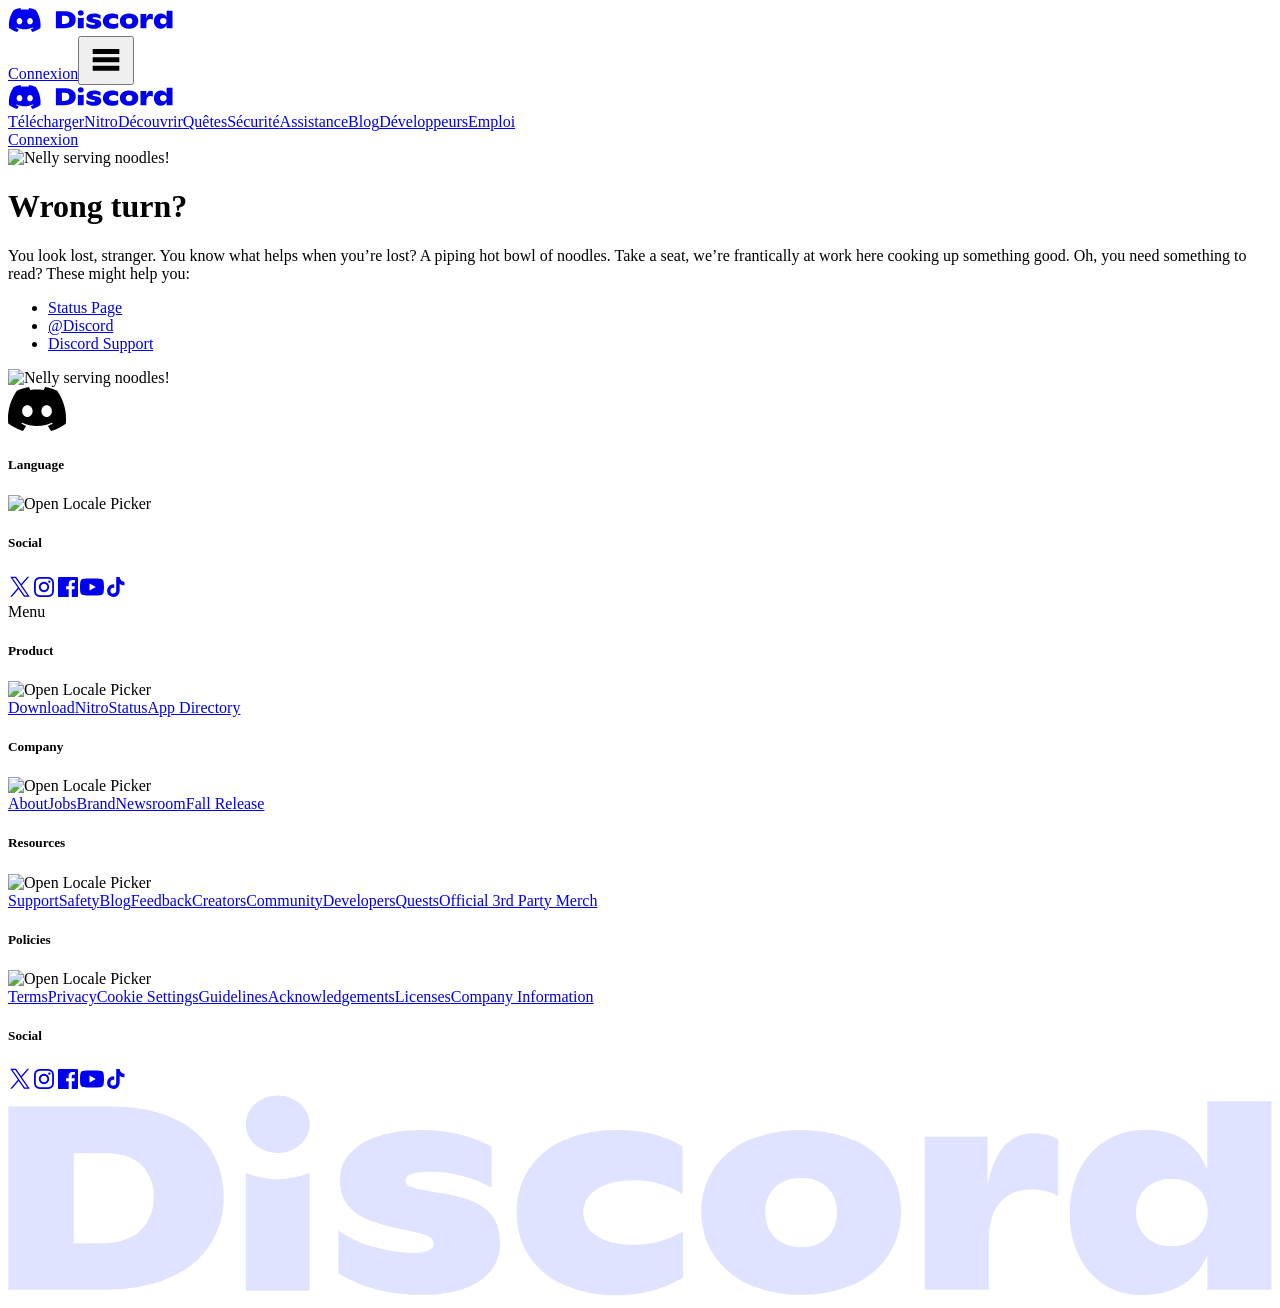
==== a.html @ e28239a9 "Add files via upload" ====
<!DOCTYPE html><html lang="fr">

<!-- Mirrored from discord.com/404 by HTTrack Website Copier/3.x [XR&CO'2014], Wed, 08 Apr 2026 11:51:25 GMT -->
<head>
  <meta charset="utf-8" />
  <meta name="google-site-verification" content="nubQ83kz2YYRrleJaYf_CYbvDZ6lXVl-NL_MWX1Uj9Y" />
  <meta name="msvalidate.01" content="330DC90484A4B7B61B36AD65E89B47AE" />
  <meta name="viewport" content="width=device-width, initial-scale=1.0" />
  <meta property="og:type" content="website" /><meta property="og:url" content="404.html" />
  <!-- section:seometa -->
  <!-- endsection -->
  <meta property="og:site_name" content="Discord" />
  <meta property="og:keywords" content="Discord,Game voice chat,Free voice chat,Free voice chat app for mobile,Free voice server,
    Voice chat software,Voice chat,Online voice chat,Gaming voice chat,Voice chat for gamers" /><meta property="twitter:card" content="summary_large_image" />
<meta property="twitter:site" content="@discord" />
<meta property="twitter:site:id" content="@discord" />
<meta property="twitter:creator" content="@discord" />
<meta property="twitter:creator:id" content="@discord" />
  <!-- section:ogImages --><meta property="twitter:image" content="../cdn.discordapp.com/assets/og_img_discord_home.png" />
<meta property="og:image" content="../cdn.discordapp.com/assets/og_img_discord_home.png" />
  <!-- endsection --><meta property="og:locale" content="fr" />  <meta property="fb:admins" content="1216345021" /><link rel="stylesheet" href="assets/532.6df21ee866bb465ccc3e.css"><link rel="icon" href="assets/847541504914fd33810e70a0ea73177e.ico" />  <!-- section:title --><title data-react-helmet="true">Page Not Found | Discord</title>  <!-- endsection --><meta data-react-helmet="true" charset="utf-8"/><meta data-react-helmet="true" property="og:title" content="Page Not Found | Discord"/><script nonce="MTc3LDI0LDIwMCw4Miw3OCwyNDUsMTkyLDI4">  </script>
  <!-- section:dataLayer -->
  <script src="assets/oneTrust/v7/consent/04da1d72-0626-4fff-b3c6-150c719cc115/OtAutoBlock.js" type="text/javascript" charset="UTF-8"
    data-domain-script="04da1d72-0626-4fff-b3c6-150c719cc115"></script>
  <script src="assets/oneTrust/v7/scripttemplates/otSDKStub.js" type="text/javascript" charset="UTF-8"
    data-domain-script="04da1d72-0626-4fff-b3c6-150c719cc115"></script><script nonce="MTc3LDI0LDIwMCw4Miw3OCwyNDUsMTkyLDI4">    window.dataLayer = window.dataLayer || [];
    window.dataLayer.push({ 'allCookiesOK': false });
  </script>
  <!-- endsection -->
  <!-- section:gtm --><script nonce="MTc3LDI0LDIwMCw4Miw3OCwyNDUsMTkyLDI4">    (function (w, d, s, l, i) {
      w[l] = w[l] || []; w[l].push({
        'gtm.start':
          new Date().getTime(), event: 'gtm.js'
      }); var f = d.getElementsByTagName(s)[0],
        j = d.createElement(s), dl = l != 'dataLayer' ? '&l=' + l : ''; j.async = true; j.src =
          '../www.googletagmanager.com/gtm5445.html?id=' + i + dl + '&gtm_auth=GI0g9O-54_SitcgmxQKxlA&gtm_preview=env-2&gtm_cookies_win=x'; f.parentNode.insertBefore(j, f);
    })(window, document, 'script', 'dataLayer', 'GTM-N7BVC2W');
  </script>
  <!-- endsection -->
</head>

<body>
  <!-- section:gtmNoScript-->
  <noscript>
    <iframe
      src="https://www.googletagmanager.com/ns.html?id=GTM-N7BVC2W&amp;gtm_auth=GI0g9O-54_SitcgmxQKxlA&amp;gtm_preview=env-2&amp;gtm_cookies_win=x"
      height="0" width="0" style="display:none;visibility:hidden" sandbox></iframe>
  </noscript>
  <!-- endsection -->
  <div id="app-mount"><link rel="preload" as="image" href="assets/5cb4337fbb45898bd5dce9a7a1a5a6c1.svg"/><link rel="preload" as="image" href="assets/779a770c34fcb823a598a7277301adaf.svg"/><div style="height:100%;overflow-x:hidden"><div class=""><div class="grid-3d2PVT outerContainer-9x6ZF4"><div class="row-31oovZ header-V8Sgnz colorSchemeNotQuiteBlack-2Ivnej"><header class="wrapper-2bm6Le wrapperMobile-3Mokhq"><nav class="nav-3_Sybl"><a class="link-1naFFL logoLink-BIT_7-" href="index.html" aria-label="Home"><svg width="165" height="24" viewBox="0 0 165 24" class="logo-3oeRIY"><g fill="currentColor"><path xmlns="http://www.w3.org/2000/svg" d="M21.2114 0C20.902 0.549329 20.6241 1.1176 20.3716 1.6985C17.9722 1.3386 15.5286 1.3386 13.123 1.6985C12.8767 1.1176 12.5926 0.549329 12.2832 0C10.029 0.385162 7.83172 1.06077 5.74805 2.01421C1.61862 8.1326 0.501015 14.0931 1.05666 19.9716C3.47497 21.7585 6.18373 23.1223 9.06929 23.9937C9.71964 23.1223 10.2942 22.1942 10.7867 21.2281C9.85224 20.8808 8.94932 20.4451 8.08428 19.94C8.31159 19.7758 8.53259 19.6054 8.74727 19.4412C13.8175 21.8279 19.6896 21.8279 24.7662 19.4412C24.9809 19.618 25.2019 19.7885 25.4292 19.94C24.5642 20.4515 23.6612 20.8808 22.7204 21.2344C23.2129 22.2005 23.7875 23.1287 24.4379 24C27.3234 23.1287 30.0322 21.7711 32.4505 19.9842C33.1072 13.165 31.3266 7.25493 27.7465 2.02052C25.6691 1.06709 23.4718 0.391476 21.2177 0.0126283L21.2114 0ZM11.4939 16.3536C9.93432 16.3536 8.63993 14.9392 8.63993 13.1902C8.63993 11.4412 9.88381 10.0205 11.4876 10.0205C13.0914 10.0205 14.3668 11.4475 14.3416 13.1902C14.3163 14.9329 13.0851 16.3536 11.4939 16.3536ZM22.0133 16.3536C20.4473 16.3536 19.1656 14.9392 19.1656 13.1902C19.1656 11.4412 20.4095 10.0205 22.0133 10.0205C23.617 10.0205 24.8862 11.4475 24.8609 13.1902C24.8357 14.9329 23.6044 16.3536 22.0133 16.3536ZM63.0695 4.382C61.4973 3.67482 59.5778 3.32123 57.3047 3.32123H47.884V20.2368H56.6291C59.0916 20.2368 61.1563 19.8579 62.8232 19.1002C64.3449 18.4688 65.6393 17.3954 66.5486 16.0189C67.3631 14.7182 67.7861 13.2092 67.7672 11.6748C67.7924 10.1468 67.3884 8.64404 66.5928 7.33702C65.7467 6.01736 64.5154 4.98185 63.0695 4.37569V4.382ZM60.064 14.7877C59.2431 15.5517 58.0687 15.9369 56.5344 15.9369H53.9266V7.62747H56.8753C58.3528 7.62747 59.4641 8 60.2029 8.72612C60.9543 9.50908 61.352 10.5698 61.3015 11.6622C61.3584 12.8366 60.9101 13.9732 60.0703 14.794L60.064 14.7877ZM92.1208 12.9187C92.8911 13.6069 93.2763 14.6172 93.2826 15.9495C93.3078 17.3702 92.5754 18.7024 91.3568 19.4412C90.0876 20.2936 88.2692 20.723 85.9077 20.7167C84.5501 20.7167 83.1989 20.5462 81.8856 20.2115C80.6417 19.9021 79.4546 19.4033 78.356 18.7403V14.7309C79.3157 15.4254 80.3891 15.9369 81.532 16.2399C82.7822 16.6188 84.0829 16.8208 85.3899 16.8272C85.8382 16.8524 86.2928 16.7703 86.7096 16.5998C87.0063 16.4483 87.1516 16.2526 87.1516 16.0568C87.1579 15.8295 87.0695 15.6148 86.9116 15.4507C86.6338 15.2423 86.3118 15.0971 85.9708 15.0403L83.0726 14.3899C81.412 14.0047 80.2313 13.468 79.5367 12.7861C78.8296 12.0726 78.4507 11.0939 78.5012 10.09C78.4886 9.19337 78.8169 8.32202 79.4168 7.65272C80.1303 6.89503 81.0332 6.3457 82.0245 6.04893C83.3063 5.64483 84.6449 5.45541 85.9898 5.48066C87.2463 5.46804 88.4965 5.61326 89.7088 5.91634C90.6938 6.14996 91.6346 6.52249 92.5123 7.02762V10.8224C91.6914 10.3489 90.8075 9.98264 89.8919 9.74901C88.8943 9.48382 87.8651 9.34491 86.8359 9.34491C85.3205 9.34491 84.5628 9.60379 84.5628 10.1152C84.5628 10.3489 84.6954 10.5635 84.91 10.6582C85.3268 10.835 85.7561 10.9613 86.1981 11.0308L88.6164 11.4665C90.1824 11.7443 91.3568 12.2242 92.1271 12.9187H92.1208ZM108.159 15.7095C108.866 15.5075 109.541 15.217 110.173 14.8508V19.1318C108.304 20.2178 106.17 20.7735 104.01 20.7293C102.28 20.7735 100.556 20.4262 98.9842 19.7064C97.6898 19.1129 96.6038 18.1531 95.8524 16.9471C95.1516 15.7601 94.7917 14.4088 94.8169 13.0324C94.798 11.6559 95.1768 10.3047 95.9029 9.14286C96.6796 7.9558 97.7909 7.02131 99.0916 6.45304C100.676 5.7648 102.388 5.43015 104.118 5.47435C106.536 5.47435 108.538 5.97948 110.135 6.99605V11.4223C109.529 11.0118 108.866 10.6961 108.165 10.4815C107.382 10.2352 106.568 10.1152 105.747 10.1215C104.25 10.1215 103.076 10.3931 102.23 10.9424C101.043 11.6054 100.613 13.1081 101.276 14.3015C101.491 14.6867 101.813 15.0087 102.192 15.236C103.013 15.7916 104.206 16.0695 105.766 16.0695C106.574 16.0695 107.376 15.9558 108.146 15.7222L108.159 15.7095ZM126.047 6.44672C122.871 5.15864 119.316 5.15864 116.14 6.44672C114.845 7.015 113.747 7.94317 112.964 9.1176C112.225 10.2794 111.84 11.6243 111.865 13.0008C111.846 14.3899 112.231 15.7601 112.964 16.9408C113.74 18.1468 114.852 19.1066 116.159 19.7001C119.316 21.045 122.883 21.045 126.04 19.6938C127.341 19.1002 128.446 18.1405 129.216 16.9345C129.942 15.7474 130.321 14.3836 130.302 12.9945C130.328 11.618 129.949 10.2668 129.216 9.10497C128.44 7.93686 127.341 7.00868 126.053 6.44672H126.047ZM123.496 15.4128C122.845 16.0253 121.974 16.3473 121.077 16.2904C120.187 16.3346 119.316 16.0189 118.659 15.4128C118.059 14.7877 117.737 13.9479 117.781 13.0766C117.737 12.2178 118.059 11.3844 118.659 10.7719C119.316 10.1721 120.187 9.86898 121.077 9.91318C121.968 9.86267 122.839 10.1721 123.496 10.7719C124.102 11.3844 124.424 12.2178 124.38 13.0766C124.418 13.9416 124.102 14.7877 123.496 15.4128ZM142.621 5.77743C143.392 5.75848 144.156 5.95422 144.818 6.35833V11.5864C144.099 11.1571 143.265 10.9487 142.425 10.9803C141.137 10.9803 140.146 11.3717 139.451 12.1547C138.763 12.9376 138.416 14.15 138.416 15.7916V20.2368H132.493V6.09945H138.29V10.5888C138.612 8.94712 139.129 7.73481 139.849 6.95186C140.556 6.17522 141.56 5.74586 142.609 5.77743H142.621ZM158.571 2.83504V9.13654C157.605 6.68666 155.71 5.46172 152.894 5.46172C151.606 5.44278 150.337 5.78374 149.232 6.45304C148.159 7.12234 147.294 8.07577 146.744 9.21231C146.144 10.4562 145.848 11.82 145.892 13.1965C145.867 14.5288 146.144 15.8421 146.7 17.0545C147.205 18.1468 148.013 19.0813 149.024 19.738C150.072 20.4009 151.29 20.7419 152.528 20.7167C153.848 20.7545 155.148 20.4325 156.291 19.7758C157.327 19.1381 158.129 18.1847 158.577 17.0545V20.2305H164.5V2.83504H158.577H158.571ZM157.699 15.3307C157.043 15.9369 156.171 16.2463 155.281 16.1957C154.41 16.2399 153.557 15.9242 152.913 15.3307C152.307 14.7435 151.979 13.9227 152.01 13.0766C151.979 12.2368 152.301 11.4286 152.907 10.8414C154.302 9.70481 156.304 9.70481 157.699 10.8414C158.305 11.4096 158.634 12.2115 158.609 13.045C158.64 13.8974 158.312 14.7309 157.699 15.3307ZM75.7104 4.95659C75.7104 6.42147 74.3907 7.60852 72.7617 7.60852C71.1326 7.60852 69.813 6.42147 69.813 4.95659C69.813 3.49171 71.1326 2.30466 72.7617 2.30466C74.3907 2.30466 75.7104 3.49171 75.7104 4.95659ZM75.7104 9.43331V20.3125H69.8067V9.43331C71.6946 10.2289 73.8224 10.2289 75.7104 9.43331Z"></path></g></svg></a><div class="mobileButtonContainer-JUZBON"><a class="button-ZGMevK buttonBrand-24ECS3 buttonLarge-3z9xOS gtm-click-class-login-button button-1I7cbj mobileAppButton-J8RITc" href="login.html">Connexion</a><button class="menuIcon-1qu1dr" aria-hidden="false"><svg width="40" height="40" viewBox="0 0 40 40"><path fill="currentColor" fill-rule="evenodd" clip-rule="evenodd" d="M33.3327 10H6.66602V15H33.3327V10ZM6.66602 18.3317H33.3327V23.3317H6.66602V18.3317ZM6.66602 26.665H33.3327V31.665H6.66602V26.665Z"></path></svg></button></div></nav></header><header class="wrapper-2bm6Le wrapperDesktop-Xf3mSB"><nav class="nav-3_Sybl"><a class="link-1naFFL logoLink-BIT_7-" href="index.html" aria-label="Home"><svg width="165" height="24" viewBox="0 0 165 24" class="logo-3oeRIY"><g fill="currentColor"><path xmlns="http://www.w3.org/2000/svg" d="M21.2114 0C20.902 0.549329 20.6241 1.1176 20.3716 1.6985C17.9722 1.3386 15.5286 1.3386 13.123 1.6985C12.8767 1.1176 12.5926 0.549329 12.2832 0C10.029 0.385162 7.83172 1.06077 5.74805 2.01421C1.61862 8.1326 0.501015 14.0931 1.05666 19.9716C3.47497 21.7585 6.18373 23.1223 9.06929 23.9937C9.71964 23.1223 10.2942 22.1942 10.7867 21.2281C9.85224 20.8808 8.94932 20.4451 8.08428 19.94C8.31159 19.7758 8.53259 19.6054 8.74727 19.4412C13.8175 21.8279 19.6896 21.8279 24.7662 19.4412C24.9809 19.618 25.2019 19.7885 25.4292 19.94C24.5642 20.4515 23.6612 20.8808 22.7204 21.2344C23.2129 22.2005 23.7875 23.1287 24.4379 24C27.3234 23.1287 30.0322 21.7711 32.4505 19.9842C33.1072 13.165 31.3266 7.25493 27.7465 2.02052C25.6691 1.06709 23.4718 0.391476 21.2177 0.0126283L21.2114 0ZM11.4939 16.3536C9.93432 16.3536 8.63993 14.9392 8.63993 13.1902C8.63993 11.4412 9.88381 10.0205 11.4876 10.0205C13.0914 10.0205 14.3668 11.4475 14.3416 13.1902C14.3163 14.9329 13.0851 16.3536 11.4939 16.3536ZM22.0133 16.3536C20.4473 16.3536 19.1656 14.9392 19.1656 13.1902C19.1656 11.4412 20.4095 10.0205 22.0133 10.0205C23.617 10.0205 24.8862 11.4475 24.8609 13.1902C24.8357 14.9329 23.6044 16.3536 22.0133 16.3536ZM63.0695 4.382C61.4973 3.67482 59.5778 3.32123 57.3047 3.32123H47.884V20.2368H56.6291C59.0916 20.2368 61.1563 19.8579 62.8232 19.1002C64.3449 18.4688 65.6393 17.3954 66.5486 16.0189C67.3631 14.7182 67.7861 13.2092 67.7672 11.6748C67.7924 10.1468 67.3884 8.64404 66.5928 7.33702C65.7467 6.01736 64.5154 4.98185 63.0695 4.37569V4.382ZM60.064 14.7877C59.2431 15.5517 58.0687 15.9369 56.5344 15.9369H53.9266V7.62747H56.8753C58.3528 7.62747 59.4641 8 60.2029 8.72612C60.9543 9.50908 61.352 10.5698 61.3015 11.6622C61.3584 12.8366 60.9101 13.9732 60.0703 14.794L60.064 14.7877ZM92.1208 12.9187C92.8911 13.6069 93.2763 14.6172 93.2826 15.9495C93.3078 17.3702 92.5754 18.7024 91.3568 19.4412C90.0876 20.2936 88.2692 20.723 85.9077 20.7167C84.5501 20.7167 83.1989 20.5462 81.8856 20.2115C80.6417 19.9021 79.4546 19.4033 78.356 18.7403V14.7309C79.3157 15.4254 80.3891 15.9369 81.532 16.2399C82.7822 16.6188 84.0829 16.8208 85.3899 16.8272C85.8382 16.8524 86.2928 16.7703 86.7096 16.5998C87.0063 16.4483 87.1516 16.2526 87.1516 16.0568C87.1579 15.8295 87.0695 15.6148 86.9116 15.4507C86.6338 15.2423 86.3118 15.0971 85.9708 15.0403L83.0726 14.3899C81.412 14.0047 80.2313 13.468 79.5367 12.7861C78.8296 12.0726 78.4507 11.0939 78.5012 10.09C78.4886 9.19337 78.8169 8.32202 79.4168 7.65272C80.1303 6.89503 81.0332 6.3457 82.0245 6.04893C83.3063 5.64483 84.6449 5.45541 85.9898 5.48066C87.2463 5.46804 88.4965 5.61326 89.7088 5.91634C90.6938 6.14996 91.6346 6.52249 92.5123 7.02762V10.8224C91.6914 10.3489 90.8075 9.98264 89.8919 9.74901C88.8943 9.48382 87.8651 9.34491 86.8359 9.34491C85.3205 9.34491 84.5628 9.60379 84.5628 10.1152C84.5628 10.3489 84.6954 10.5635 84.91 10.6582C85.3268 10.835 85.7561 10.9613 86.1981 11.0308L88.6164 11.4665C90.1824 11.7443 91.3568 12.2242 92.1271 12.9187H92.1208ZM108.159 15.7095C108.866 15.5075 109.541 15.217 110.173 14.8508V19.1318C108.304 20.2178 106.17 20.7735 104.01 20.7293C102.28 20.7735 100.556 20.4262 98.9842 19.7064C97.6898 19.1129 96.6038 18.1531 95.8524 16.9471C95.1516 15.7601 94.7917 14.4088 94.8169 13.0324C94.798 11.6559 95.1768 10.3047 95.9029 9.14286C96.6796 7.9558 97.7909 7.02131 99.0916 6.45304C100.676 5.7648 102.388 5.43015 104.118 5.47435C106.536 5.47435 108.538 5.97948 110.135 6.99605V11.4223C109.529 11.0118 108.866 10.6961 108.165 10.4815C107.382 10.2352 106.568 10.1152 105.747 10.1215C104.25 10.1215 103.076 10.3931 102.23 10.9424C101.043 11.6054 100.613 13.1081 101.276 14.3015C101.491 14.6867 101.813 15.0087 102.192 15.236C103.013 15.7916 104.206 16.0695 105.766 16.0695C106.574 16.0695 107.376 15.9558 108.146 15.7222L108.159 15.7095ZM126.047 6.44672C122.871 5.15864 119.316 5.15864 116.14 6.44672C114.845 7.015 113.747 7.94317 112.964 9.1176C112.225 10.2794 111.84 11.6243 111.865 13.0008C111.846 14.3899 112.231 15.7601 112.964 16.9408C113.74 18.1468 114.852 19.1066 116.159 19.7001C119.316 21.045 122.883 21.045 126.04 19.6938C127.341 19.1002 128.446 18.1405 129.216 16.9345C129.942 15.7474 130.321 14.3836 130.302 12.9945C130.328 11.618 129.949 10.2668 129.216 9.10497C128.44 7.93686 127.341 7.00868 126.053 6.44672H126.047ZM123.496 15.4128C122.845 16.0253 121.974 16.3473 121.077 16.2904C120.187 16.3346 119.316 16.0189 118.659 15.4128C118.059 14.7877 117.737 13.9479 117.781 13.0766C117.737 12.2178 118.059 11.3844 118.659 10.7719C119.316 10.1721 120.187 9.86898 121.077 9.91318C121.968 9.86267 122.839 10.1721 123.496 10.7719C124.102 11.3844 124.424 12.2178 124.38 13.0766C124.418 13.9416 124.102 14.7877 123.496 15.4128ZM142.621 5.77743C143.392 5.75848 144.156 5.95422 144.818 6.35833V11.5864C144.099 11.1571 143.265 10.9487 142.425 10.9803C141.137 10.9803 140.146 11.3717 139.451 12.1547C138.763 12.9376 138.416 14.15 138.416 15.7916V20.2368H132.493V6.09945H138.29V10.5888C138.612 8.94712 139.129 7.73481 139.849 6.95186C140.556 6.17522 141.56 5.74586 142.609 5.77743H142.621ZM158.571 2.83504V9.13654C157.605 6.68666 155.71 5.46172 152.894 5.46172C151.606 5.44278 150.337 5.78374 149.232 6.45304C148.159 7.12234 147.294 8.07577 146.744 9.21231C146.144 10.4562 145.848 11.82 145.892 13.1965C145.867 14.5288 146.144 15.8421 146.7 17.0545C147.205 18.1468 148.013 19.0813 149.024 19.738C150.072 20.4009 151.29 20.7419 152.528 20.7167C153.848 20.7545 155.148 20.4325 156.291 19.7758C157.327 19.1381 158.129 18.1847 158.577 17.0545V20.2305H164.5V2.83504H158.577H158.571ZM157.699 15.3307C157.043 15.9369 156.171 16.2463 155.281 16.1957C154.41 16.2399 153.557 15.9242 152.913 15.3307C152.307 14.7435 151.979 13.9227 152.01 13.0766C151.979 12.2368 152.301 11.4286 152.907 10.8414C154.302 9.70481 156.304 9.70481 157.699 10.8414C158.305 11.4096 158.634 12.2115 158.609 13.045C158.64 13.8974 158.312 14.7309 157.699 15.3307ZM75.7104 4.95659C75.7104 6.42147 74.3907 7.60852 72.7617 7.60852C71.1326 7.60852 69.813 6.42147 69.813 4.95659C69.813 3.49171 71.1326 2.30466 72.7617 2.30466C74.3907 2.30466 75.7104 3.49171 75.7104 4.95659ZM75.7104 9.43331V20.3125H69.8067V9.43331C71.6946 10.2289 73.8224 10.2289 75.7104 9.43331Z"></path></g></svg></a><div class="links-DGfZfm"><a class="link-1naFFL link-2eyudH" href="download.html" data-link-id="download">Télécharger</a><a class="link-1naFFL link-2eyudH" href="nitro.html" data-link-id="nitro">Nitro</a><a class="link-1naFFL link-2eyudH" href="servers.html" data-link-id="discover">Découvrir</a><a class="link-1naFFL link-2eyudH" href="ads/quests.html" data-link-id="quests">Quêtes</a><a class="link-1naFFL link-2eyudH" href="safety.html" data-link-id="safetycenter">Sécurité</a><a class="link-1naFFL link-2eyudH" href="http://support.discord.com/hc/fr" data-link-id="helpandsupport">Assistance</a><a class="link-1naFFL link-2eyudH" href="blog.html" data-link-id="blog">Blog</a><a class="link-1naFFL link-2eyudH" href="developers.html" data-link-id="developers">Développeurs</a><a class="link-1naFFL link-2eyudH" href="careers.html" data-link-id="careers">Emploi</a></div><div class="appButton-2_tWQ1"><a class="button-ZGMevK buttonBrand-24ECS3 buttonLarge-3z9xOS gtm-click-class-login-button button-1I7cbj linkButton-2CMhGi" href="login.html">Connexion</a></div></nav></header></div><div class="row-31oovZ container-20edoT"><div class="body-1di2mw"><img class="nellyNoodles-3yE3vq" alt="Nelly serving noodles!"/><div><h1 class="h1-3dtzWh title-2gJ6Dl">Wrong turn?</h1><div class="text-2H5FnP textLarge-Dd0mXv text-3cyssq">You look lost, stranger. You know what helps when you’re lost? A piping hot bowl of noodles. Take a seat, we’re frantically at work here cooking up something good. Oh, you need something to read? These might help you: </div><ul class="linksSection-FvrBKN"><li><a class="links-1FrP1Y" href="https://discordstatus.com/">Status Page</a></li><li><a class="links-1FrP1Y" href="https://twitter.com/discord">@Discord</a></li><li><a class="links-1FrP1Y" href="http://support.discord.com/hc/en-us">Discord Support</a></li></ul></div></div><div class="imageContainer-2k7L1t"><div><img alt="" src="assets/5cb4337fbb45898bd5dce9a7a1a5a6c1.svg" class="button-1afbiO"/><img class="image-1mDbT2" alt="Nelly serving noodles!"/></div></div></div></div><div class="footer-gguAio brand-1AbNp3" role="navigation"><div class="footerRow-1Zbomg"><div class="infoBox-2F-_KW"><svg width="59" height="44" viewBox="0 0 59 44" class="brandLogo-2oAxnA"><g fill="currentColor"><path xmlns="http://www.w3.org/2000/svg" d="M37.1937 0C36.6265 1.0071 36.1172 2.04893 35.6541 3.11392C31.2553 2.45409 26.7754 2.45409 22.365 3.11392C21.9136 2.04893 21.3926 1.0071 20.8254 0C16.6928 0.70613 12.6644 1.94475 8.84436 3.69271C1.27372 14.9098 -0.775214 25.8374 0.243466 36.6146C4.67704 39.8906 9.6431 42.391 14.9333 43.9884C16.1256 42.391 17.179 40.6893 18.0819 38.9182C16.3687 38.2815 14.7133 37.4828 13.1274 36.5567C13.5442 36.2557 13.9493 35.9432 14.3429 35.6422C23.6384 40.0179 34.4039 40.0179 43.711 35.6422C44.1046 35.9663 44.5097 36.2789 44.9264 36.5567C43.3405 37.4943 41.6852 38.2815 39.9604 38.9298C40.8633 40.7009 41.9167 42.4025 43.109 44C48.3992 42.4025 53.3653 39.9137 57.7988 36.6377C59.0027 24.1358 55.7383 13.3007 49.1748 3.70429C45.3663 1.95633 41.3379 0.717706 37.2053 0.0231518L37.1937 0ZM19.3784 29.9816C16.5192 29.9816 14.1461 27.3886 14.1461 24.1821C14.1461 20.9755 16.4266 18.371 19.3669 18.371C22.3071 18.371 24.6455 20.9871 24.5992 24.1821C24.5529 27.377 22.2956 29.9816 19.3784 29.9816ZM38.6639 29.9816C35.7931 29.9816 33.4431 27.3886 33.4431 24.1821C33.4431 20.9755 35.7236 18.371 38.6639 18.371C41.6042 18.371 43.9309 20.9871 43.8846 24.1821C43.8383 27.377 41.581 29.9816 38.6639 29.9816Z"></path></g></svg><h5 class="text-2H5FnP textSmall-Rm6-Ys tagline-1rsZ5q">Language</h5><div class="language-eGQ78u"><div class="container-Tn5ThQ"><div tabindex="0" class="selectorContainer-_ixpwh" role="button"><img class="arrowIcon-3ZiYZQ" src="assets/779a770c34fcb823a598a7277301adaf.svg" alt="Open Locale Picker"/></div></div></div><div class="socialWrapper-1WGFc8 hideOnMobile-29A7zr"><h5 class="text-2H5FnP textSmall-Rm6-Ys tagline-1rsZ5q">Social</h5><div class="social-3RuOPP"><a class="link-1naFFL linkDefault-3q74_X socialLink-1h9CDw" href="https://twitter.com/discord" title="Discord on Twitter"><svg width="24" height="25" viewBox="0 0 24 25" class="socialIcon-38NB2e" xmlns="http://www.w3.org/2000/svg"><path fill="currentColor" d="M13.861 11.1664L21.1447 2.69775H19.4187L13.0942 10.051L8.04291 2.69775H2.2168L9.8554 13.8171L2.2168 22.6978H3.94291L10.6217 14.9325L15.9563 22.6978H21.7824L13.8606 11.1664H13.861ZM11.4968 13.9151L10.7229 12.8078L4.56485 3.99743H7.21605L12.1857 11.1077L12.9596 12.2149L19.4195 21.4572H16.7683L11.4968 13.9155V13.9151Z"></path></svg></a><a class="link-1naFFL linkDefault-3q74_X socialLink-1h9CDw" href="https://www.instagram.com/discord/" title="Discord on Instagram"><svg width="24" height="24" viewBox="0 0 24 24" class="socialIcon-38NB2e"><g fill="currentColor"><path fill-rule="evenodd" clip-rule="evenodd" d="M11.9969 2.00632C9.28187 2.00632 8.94143 2.01783 7.87516 2.06648C6.81111 2.11501 6.0844 2.28402 5.44853 2.53116C4.79115 2.78659 4.23365 3.12842 3.67786 3.68417C3.1221 4.23997 2.78028 4.79747 2.52484 5.45485C2.2777 6.09072 2.10869 6.81743 2.06016 7.88148C2.01151 8.94775 2 9.28818 2 12.0032C2 14.7181 2.01151 15.0586 2.06016 16.1249C2.10869 17.1889 2.2777 17.9156 2.52484 18.5515C2.78028 19.2089 3.1221 19.7664 3.67786 20.3222C4.23365 20.8779 4.79115 21.2197 5.44853 21.4752C6.0844 21.7223 6.81111 21.8913 7.87516 21.9398C8.94143 21.9885 9.28187 22 11.9969 22C14.7118 22 15.0523 21.9885 16.1185 21.9398C17.1826 21.8913 17.9093 21.7223 18.5452 21.4752C19.2025 21.2197 19.76 20.8779 20.3158 20.3222C20.8716 19.7664 21.2134 19.2089 21.4689 18.5515C21.716 17.9156 21.885 17.1889 21.9335 16.1249C21.9822 15.0586 21.9937 14.7181 21.9937 12.0032C21.9937 9.28818 21.9822 8.94775 21.9335 7.88148C21.885 6.81743 21.716 6.09072 21.4689 5.45485C21.2134 4.79747 20.8716 4.23997 20.3158 3.68417C19.76 3.12842 19.2025 2.78659 18.5452 2.53116C17.9093 2.28402 17.1826 2.11501 16.1185 2.06648C15.0523 2.01783 14.7118 2.00632 11.9969 2.00632ZM11.9969 3.80755C14.6661 3.80755 14.9823 3.81775 16.0364 3.86584C17.0111 3.91029 17.5404 4.07314 17.8927 4.21005C18.3593 4.3914 18.6923 4.60802 19.0421 4.95786C19.392 5.30767 19.6086 5.64068 19.79 6.10731C19.9269 6.45957 20.0897 6.9889 20.1342 7.96358C20.1823 9.01771 20.1925 9.3339 20.1925 12.0032C20.1925 14.6724 20.1823 14.9886 20.1342 16.0427C20.0897 17.0174 19.9269 17.5468 19.79 17.899C19.6086 18.3656 19.392 18.6987 19.0421 19.0485C18.6923 19.3983 18.3593 19.6149 17.8927 19.7963C17.5404 19.9332 17.0111 20.096 16.0364 20.1405C14.9825 20.1886 14.6663 20.1988 11.9969 20.1988C9.32738 20.1988 9.01127 20.1886 7.95726 20.1405C6.98258 20.096 6.45325 19.9332 6.10099 19.7963C5.63437 19.6149 5.30135 19.3983 4.95155 19.0485C4.60175 18.6987 4.38508 18.3656 4.20373 17.899C4.06683 17.5468 3.90397 17.0174 3.85952 16.0427C3.81143 14.9886 3.80123 14.6724 3.80123 12.0032C3.80123 9.3339 3.81143 9.01771 3.85952 7.96358C3.90397 6.9889 4.06683 6.45957 4.20373 6.10731C4.38508 5.64068 4.60171 5.30767 4.95155 4.95786C5.30135 4.60802 5.63437 4.3914 6.10099 4.21005C6.45325 4.07314 6.98258 3.91029 7.95726 3.86584C9.01139 3.81775 9.32758 3.80755 11.9969 3.80755Z"></path><path fill-rule="evenodd" clip-rule="evenodd" d="M11.9968 15.3355C10.1564 15.3355 8.66451 13.8435 8.66451 12.0032C8.66451 10.1628 10.1564 8.67089 11.9968 8.67089C13.8372 8.67089 15.3291 10.1628 15.3291 12.0032C15.3291 13.8435 13.8372 15.3355 11.9968 15.3355ZM11.9968 6.86966C9.16161 6.86966 6.86328 9.16799 6.86328 12.0032C6.86328 14.8384 9.16161 17.1367 11.9968 17.1367C14.832 17.1367 17.1303 14.8384 17.1303 12.0032C17.1303 9.16799 14.832 6.86966 11.9968 6.86966Z"></path><path fill-rule="evenodd" clip-rule="evenodd" d="M18.5328 6.66684C18.5328 7.32938 17.9957 7.86644 17.3331 7.86644C16.6706 7.86644 16.1335 7.32938 16.1335 6.66684C16.1335 6.0043 16.6706 5.46719 17.3331 5.46719C17.9957 5.46719 18.5328 6.0043 18.5328 6.66684Z"></path></g></svg></a><a class="link-1naFFL linkDefault-3q74_X socialLink-1h9CDw" href="https://www.facebook.com/discord/" title="Discord on Facebook"><svg width="24" height="24" viewBox="0 0 24 24" class="socialIcon-38NB2e"><path fill="currentColor" d="M20.875 2H3.09375C2.46875 2 2 2.5 2 3.09375V20.875C2 21.5 2.5 21.9687 3.09375 21.9687H12.6875V14.2188H10.0625V11.1875H12.6562V8.96874C12.6562 6.375 14.2187 4.96875 16.5312 4.96875C17.625 4.96875 18.5937 5.0625 18.875 5.09375V7.78125H17.2812C16.0312 7.78125 15.7812 8.375 15.7812 9.25V11.1875H18.7812L18.4062 14.25H15.8125V22H20.9062C21.5312 22 22 21.5 22 20.9062V3.125C22 2.46875 21.5 2 20.875 2Z"></path></svg></a><a class="link-1naFFL linkDefault-3q74_X socialLink-1h9CDw" href="https://www.youtube.com/discord/" title="Discord on YouTube"><svg width="24" height="24" viewBox="0 0 24 24" class="socialIcon-38NB2e"><path fill-rule="evenodd" clip-rule="evenodd" d="M21.3766 4.10479C22.4093 4.38257 23.2225 5.20102 23.4985 6.24038C24 8.12411 24 12.0545 24 12.0545C24 12.0545 24 15.9848 23.4985 17.8688C23.2225 18.908 22.4093 19.7265 21.3766 20.0044C19.505 20.5091 12 20.5091 12 20.5091C12 20.5091 4.49496 20.5091 2.62336 20.0044C1.59082 19.7265 0.777545 18.908 0.501545 17.8688C0 15.9848 0 12.0545 0 12.0545C0 12.0545 0 8.12411 0.501545 6.24038C0.777545 5.20102 1.59082 4.38257 2.62336 4.10479C4.49496 3.59998 12 3.59998 12 3.59998C12 3.59998 19.505 3.59998 21.3766 4.10479ZM15.8182 12.0546L9.54551 15.623V8.48596L15.8182 12.0546Z" fill="currentColor"></path></svg></a><a class="link-1naFFL linkDefault-3q74_X socialLink-1h9CDw" href="https://www.tiktok.com/@discord" title="Discord on TikTok"><svg width="24" height="24" viewBox="0 0 24 24" class="socialIcon-38NB2e"><path fill="currentColor" d="M17.836 6.009A4.794 4.794 0 0 1 15.658 2h-3.439l-.005 13.78a2.892 2.892 0 0 1-2.885 2.782 2.893 2.893 0 0 1-2.89-2.89 2.894 2.894 0 0 1 2.89-2.89c.298 0 .583.048.853.133v-3.51a6.308 6.308 0 0 0-.853-.062A6.336 6.336 0 0 0 3 15.672a6.324 6.324 0 0 0 2.702 5.181A6.29 6.29 0 0 0 9.329 22a6.336 6.336 0 0 0 6.329-6.329V8.683c1.348.968 3 1.539 4.784 1.539V6.783c-.96 0-1.855-.285-2.605-.775v.001Z"></path></svg></a></div></div></div><div class="routeSection-33w3lS"><div class="menuMobileVisible-352eXB">Menu</div><div class="dropdownFooter-1QqRSi"><div class="dropdownToggleFooter-1dIvL6"><h5 class="text-2H5FnP textSmall-Rm6-Ys colHeader-3LmkbR">Product</h5><div class="chevronContainer-2eDQEr"><img class="arrowIcon-syIZ7N hideOnDesktop-22ncJN" src="assets/779a770c34fcb823a598a7277301adaf.svg" alt="Open Locale Picker"/></div></div><div class=""></div><nav class="dropdownList-SxQKye"><a class="link-1naFFL linkDefault-3q74_X navLink-33dQx3" href="download.html"><span class="text-2H5FnP textSmall-Rm6-Ys">Download</span></a><a class="link-1naFFL linkDefault-3q74_X navLink-33dQx3" href="nitro.html"><span class="text-2H5FnP textSmall-Rm6-Ys">Nitro</span></a><a class="link-1naFFL linkDefault-3q74_X navLink-33dQx3" href="https://discordstatus.com/"><span class="text-2H5FnP textSmall-Rm6-Ys">Status</span></a><a class="link-1naFFL linkDefault-3q74_X navLink-33dQx3" href="discovery/applications.html"><span class="text-2H5FnP textSmall-Rm6-Ys">App Directory</span></a></nav></div></div><div class="routeSection-33w3lS"><div class="dropdownFooter-1QqRSi"><div class="dropdownToggleFooter-1dIvL6"><h5 class="text-2H5FnP textSmall-Rm6-Ys colHeader-3LmkbR">Company</h5><div class="chevronContainer-2eDQEr"><img class="arrowIcon-syIZ7N hideOnDesktop-22ncJN" src="assets/779a770c34fcb823a598a7277301adaf.svg" alt="Open Locale Picker"/></div></div><div class=""></div><nav class="dropdownList-SxQKye"><a class="link-1naFFL linkDefault-3q74_X navLink-33dQx3" href="company.html"><span class="text-2H5FnP textSmall-Rm6-Ys">About</span></a><a class="link-1naFFL linkDefault-3q74_X navLink-33dQx3" href="careers.html"><span class="text-2H5FnP textSmall-Rm6-Ys">Jobs</span></a><a class="link-1naFFL linkDefault-3q74_X navLink-33dQx3" href="branding.html"><span class="text-2H5FnP textSmall-Rm6-Ys">Brand</span></a><a class="link-1naFFL linkDefault-3q74_X navLink-33dQx3" href="newsroom.html"><span class="text-2H5FnP textSmall-Rm6-Ys">Newsroom</span></a><a class="link-1naFFL linkDefault-3q74_X navLink-33dQx3" href="index.html"><span class="text-2H5FnP textSmall-Rm6-Ys">Fall Release</span></a></nav></div></div><div class="routeSection-33w3lS"><div class="dropdownFooter-1QqRSi"><div class="dropdownToggleFooter-1dIvL6"><h5 class="text-2H5FnP textSmall-Rm6-Ys colHeader-3LmkbR">Resources</h5><div class="chevronContainer-2eDQEr"><img class="arrowIcon-syIZ7N hideOnDesktop-22ncJN" src="assets/779a770c34fcb823a598a7277301adaf.svg" alt="Open Locale Picker"/></div></div><div class=""></div><nav class="dropdownList-SxQKye"><a class="link-1naFFL linkDefault-3q74_X navLink-33dQx3" href="http://support.discord.com/hc/fr"><span class="text-2H5FnP textSmall-Rm6-Ys">Support</span></a><a class="link-1naFFL linkDefault-3q74_X navLink-33dQx3" href="safety.html"><span class="text-2H5FnP textSmall-Rm6-Ys">Safety</span></a><a class="link-1naFFL linkDefault-3q74_X navLink-33dQx3" href="blog.html"><span class="text-2H5FnP textSmall-Rm6-Ys">Blog</span></a><a class="link-1naFFL linkDefault-3q74_X navLink-33dQx3" href="http://feedback.discord.com/"><span class="text-2H5FnP textSmall-Rm6-Ys">Feedback</span></a><a class="link-1naFFL linkDefault-3q74_X navLink-33dQx3" href="creators.html"><span class="text-2H5FnP textSmall-Rm6-Ys">Creators</span></a><a class="link-1naFFL linkDefault-3q74_X navLink-33dQx3" href="community.html"><span class="text-2H5FnP textSmall-Rm6-Ys">Community</span></a><a class="link-1naFFL linkDefault-3q74_X navLink-33dQx3" href="developers.html"><span class="text-2H5FnP textSmall-Rm6-Ys">Developers</span></a><a class="link-1naFFL linkDefault-3q74_X navLink-33dQx3" href="ads/quests.html"><span class="text-2H5FnP textSmall-Rm6-Ys">Quests</span></a><a class="link-1naFFL linkDefault-3q74_X navLink-33dQx3" href="https://discordmerch.com/evergreenfooter"><span class="text-2H5FnP textSmall-Rm6-Ys">Official 3rd Party Merch</span></a></nav></div></div><div class="routeSection-33w3lS"><div class="dropdownFooter-1QqRSi lineNone-1q2qgX"><div class="dropdownToggleFooter-1dIvL6"><h5 class="text-2H5FnP textSmall-Rm6-Ys colHeader-3LmkbR">Policies</h5><div class="chevronContainer-2eDQEr"><img class="arrowIcon-syIZ7N hideOnDesktop-22ncJN" src="assets/779a770c34fcb823a598a7277301adaf.svg" alt="Open Locale Picker"/></div></div><div class=""></div><nav class="dropdownList-SxQKye"><a class="link-1naFFL linkDefault-3q74_X navLink-33dQx3" href="terms.html"><span class="text-2H5FnP textSmall-Rm6-Ys">Terms</span></a><a class="link-1naFFL linkDefault-3q74_X navLink-33dQx3" href="privacy.html"><span class="text-2H5FnP textSmall-Rm6-Ys">Privacy</span></a><a class="link-1naFFL linkDefault-3q74_X navLink-33dQx3" href="index.html"><span class="text-2H5FnP textSmall-Rm6-Ys">Cookie Settings</span></a><a class="link-1naFFL linkDefault-3q74_X navLink-33dQx3" href="guidelines.html"><span class="text-2H5FnP textSmall-Rm6-Ys">Guidelines</span></a><a class="link-1naFFL linkDefault-3q74_X navLink-33dQx3" href="acknowledgements.html"><span class="text-2H5FnP textSmall-Rm6-Ys">Acknowledgements</span></a><a class="link-1naFFL linkDefault-3q74_X navLink-33dQx3" href="licenses.html"><span class="text-2H5FnP textSmall-Rm6-Ys">Licenses</span></a><a class="link-1naFFL linkDefault-3q74_X navLink-33dQx3" href="company-information.html"><span class="text-2H5FnP textSmall-Rm6-Ys">Company Information</span></a></nav></div></div><div class="socialWrapper-1WGFc8 hideOnDesktop-22ncJN"><h5 class="text-2H5FnP textSmall-Rm6-Ys tagline-1rsZ5q">Social</h5><div class="social-3RuOPP"><a class="link-1naFFL linkDefault-3q74_X socialLink-1h9CDw" href="https://twitter.com/discord" title="Discord on Twitter"><svg width="24" height="25" viewBox="0 0 24 25" class="socialIcon-38NB2e" xmlns="http://www.w3.org/2000/svg"><path fill="currentColor" d="M13.861 11.1664L21.1447 2.69775H19.4187L13.0942 10.051L8.04291 2.69775H2.2168L9.8554 13.8171L2.2168 22.6978H3.94291L10.6217 14.9325L15.9563 22.6978H21.7824L13.8606 11.1664H13.861ZM11.4968 13.9151L10.7229 12.8078L4.56485 3.99743H7.21605L12.1857 11.1077L12.9596 12.2149L19.4195 21.4572H16.7683L11.4968 13.9155V13.9151Z"></path></svg></a><a class="link-1naFFL linkDefault-3q74_X socialLink-1h9CDw" href="https://www.instagram.com/discord/" title="Discord on Instagram"><svg width="24" height="24" viewBox="0 0 24 24" class="socialIcon-38NB2e"><g fill="currentColor"><path fill-rule="evenodd" clip-rule="evenodd" d="M11.9969 2.00632C9.28187 2.00632 8.94143 2.01783 7.87516 2.06648C6.81111 2.11501 6.0844 2.28402 5.44853 2.53116C4.79115 2.78659 4.23365 3.12842 3.67786 3.68417C3.1221 4.23997 2.78028 4.79747 2.52484 5.45485C2.2777 6.09072 2.10869 6.81743 2.06016 7.88148C2.01151 8.94775 2 9.28818 2 12.0032C2 14.7181 2.01151 15.0586 2.06016 16.1249C2.10869 17.1889 2.2777 17.9156 2.52484 18.5515C2.78028 19.2089 3.1221 19.7664 3.67786 20.3222C4.23365 20.8779 4.79115 21.2197 5.44853 21.4752C6.0844 21.7223 6.81111 21.8913 7.87516 21.9398C8.94143 21.9885 9.28187 22 11.9969 22C14.7118 22 15.0523 21.9885 16.1185 21.9398C17.1826 21.8913 17.9093 21.7223 18.5452 21.4752C19.2025 21.2197 19.76 20.8779 20.3158 20.3222C20.8716 19.7664 21.2134 19.2089 21.4689 18.5515C21.716 17.9156 21.885 17.1889 21.9335 16.1249C21.9822 15.0586 21.9937 14.7181 21.9937 12.0032C21.9937 9.28818 21.9822 8.94775 21.9335 7.88148C21.885 6.81743 21.716 6.09072 21.4689 5.45485C21.2134 4.79747 20.8716 4.23997 20.3158 3.68417C19.76 3.12842 19.2025 2.78659 18.5452 2.53116C17.9093 2.28402 17.1826 2.11501 16.1185 2.06648C15.0523 2.01783 14.7118 2.00632 11.9969 2.00632ZM11.9969 3.80755C14.6661 3.80755 14.9823 3.81775 16.0364 3.86584C17.0111 3.91029 17.5404 4.07314 17.8927 4.21005C18.3593 4.3914 18.6923 4.60802 19.0421 4.95786C19.392 5.30767 19.6086 5.64068 19.79 6.10731C19.9269 6.45957 20.0897 6.9889 20.1342 7.96358C20.1823 9.01771 20.1925 9.3339 20.1925 12.0032C20.1925 14.6724 20.1823 14.9886 20.1342 16.0427C20.0897 17.0174 19.9269 17.5468 19.79 17.899C19.6086 18.3656 19.392 18.6987 19.0421 19.0485C18.6923 19.3983 18.3593 19.6149 17.8927 19.7963C17.5404 19.9332 17.0111 20.096 16.0364 20.1405C14.9825 20.1886 14.6663 20.1988 11.9969 20.1988C9.32738 20.1988 9.01127 20.1886 7.95726 20.1405C6.98258 20.096 6.45325 19.9332 6.10099 19.7963C5.63437 19.6149 5.30135 19.3983 4.95155 19.0485C4.60175 18.6987 4.38508 18.3656 4.20373 17.899C4.06683 17.5468 3.90397 17.0174 3.85952 16.0427C3.81143 14.9886 3.80123 14.6724 3.80123 12.0032C3.80123 9.3339 3.81143 9.01771 3.85952 7.96358C3.90397 6.9889 4.06683 6.45957 4.20373 6.10731C4.38508 5.64068 4.60171 5.30767 4.95155 4.95786C5.30135 4.60802 5.63437 4.3914 6.10099 4.21005C6.45325 4.07314 6.98258 3.91029 7.95726 3.86584C9.01139 3.81775 9.32758 3.80755 11.9969 3.80755Z"></path><path fill-rule="evenodd" clip-rule="evenodd" d="M11.9968 15.3355C10.1564 15.3355 8.66451 13.8435 8.66451 12.0032C8.66451 10.1628 10.1564 8.67089 11.9968 8.67089C13.8372 8.67089 15.3291 10.1628 15.3291 12.0032C15.3291 13.8435 13.8372 15.3355 11.9968 15.3355ZM11.9968 6.86966C9.16161 6.86966 6.86328 9.16799 6.86328 12.0032C6.86328 14.8384 9.16161 17.1367 11.9968 17.1367C14.832 17.1367 17.1303 14.8384 17.1303 12.0032C17.1303 9.16799 14.832 6.86966 11.9968 6.86966Z"></path><path fill-rule="evenodd" clip-rule="evenodd" d="M18.5328 6.66684C18.5328 7.32938 17.9957 7.86644 17.3331 7.86644C16.6706 7.86644 16.1335 7.32938 16.1335 6.66684C16.1335 6.0043 16.6706 5.46719 17.3331 5.46719C17.9957 5.46719 18.5328 6.0043 18.5328 6.66684Z"></path></g></svg></a><a class="link-1naFFL linkDefault-3q74_X socialLink-1h9CDw" href="https://www.facebook.com/discord/" title="Discord on Facebook"><svg width="24" height="24" viewBox="0 0 24 24" class="socialIcon-38NB2e"><path fill="currentColor" d="M20.875 2H3.09375C2.46875 2 2 2.5 2 3.09375V20.875C2 21.5 2.5 21.9687 3.09375 21.9687H12.6875V14.2188H10.0625V11.1875H12.6562V8.96874C12.6562 6.375 14.2187 4.96875 16.5312 4.96875C17.625 4.96875 18.5937 5.0625 18.875 5.09375V7.78125H17.2812C16.0312 7.78125 15.7812 8.375 15.7812 9.25V11.1875H18.7812L18.4062 14.25H15.8125V22H20.9062C21.5312 22 22 21.5 22 20.9062V3.125C22 2.46875 21.5 2 20.875 2Z"></path></svg></a><a class="link-1naFFL linkDefault-3q74_X socialLink-1h9CDw" href="https://www.youtube.com/discord/" title="Discord on YouTube"><svg width="24" height="24" viewBox="0 0 24 24" class="socialIcon-38NB2e"><path fill-rule="evenodd" clip-rule="evenodd" d="M21.3766 4.10479C22.4093 4.38257 23.2225 5.20102 23.4985 6.24038C24 8.12411 24 12.0545 24 12.0545C24 12.0545 24 15.9848 23.4985 17.8688C23.2225 18.908 22.4093 19.7265 21.3766 20.0044C19.505 20.5091 12 20.5091 12 20.5091C12 20.5091 4.49496 20.5091 2.62336 20.0044C1.59082 19.7265 0.777545 18.908 0.501545 17.8688C0 15.9848 0 12.0545 0 12.0545C0 12.0545 0 8.12411 0.501545 6.24038C0.777545 5.20102 1.59082 4.38257 2.62336 4.10479C4.49496 3.59998 12 3.59998 12 3.59998C12 3.59998 19.505 3.59998 21.3766 4.10479ZM15.8182 12.0546L9.54551 15.623V8.48596L15.8182 12.0546Z" fill="currentColor"></path></svg></a><a class="link-1naFFL linkDefault-3q74_X socialLink-1h9CDw" href="https://www.tiktok.com/@discord" title="Discord on TikTok"><svg width="24" height="24" viewBox="0 0 24 24" class="socialIcon-38NB2e"><path fill="currentColor" d="M17.836 6.009A4.794 4.794 0 0 1 15.658 2h-3.439l-.005 13.78a2.892 2.892 0 0 1-2.885 2.782 2.893 2.893 0 0 1-2.89-2.89 2.894 2.894 0 0 1 2.89-2.89c.298 0 .583.048.853.133v-3.51a6.308 6.308 0 0 0-.853-.062A6.336 6.336 0 0 0 3 15.672a6.324 6.324 0 0 0 2.702 5.181A6.29 6.29 0 0 0 9.329 22a6.336 6.336 0 0 0 6.329-6.329V8.683c1.348.968 3 1.539 4.784 1.539V6.783c-.96 0-1.855-.285-2.605-.775v.001Z"></path></svg></a></div></div></div><div class="wordmarkContainer-oOwHnK"><svg viewBox="0 0 1843 293" preserveAspectRatio="xMidYMid meet" class="wordmark-2xw0yW"><g fill="#E0E3FF"><path xmlns="http://www.w3.org/2000/svg" d="M240.21 33.6724C215.379 22.5032 185.062 16.9186 149.161 16.9186H0.371094V284.083H138.491C177.383 284.083 209.994 278.099 236.321 266.132C260.355 256.16 280.799 239.206 295.159 217.466C308.024 196.923 314.705 173.088 314.406 148.855C314.805 124.722 308.423 100.987 295.857 80.3438C282.494 59.5013 263.047 43.1463 240.21 33.5727V33.6724ZM192.741 198.02C179.777 210.086 161.228 216.17 136.995 216.17H95.8082V84.9312H142.38C165.716 84.9312 183.267 90.815 194.935 102.283C206.802 114.649 213.085 131.403 212.287 148.656C213.185 167.205 206.104 185.155 192.841 198.119L192.741 198.02ZM699.046 168.501C711.213 179.371 717.296 195.327 717.396 216.369C717.795 238.807 706.227 259.849 686.98 271.517C666.935 284.98 638.214 291.761 600.917 291.662C579.476 291.662 558.135 288.969 537.392 283.684C517.746 278.797 498.997 270.919 481.645 260.448V197.122C496.804 208.092 513.757 216.17 531.807 220.956C551.553 226.94 572.096 230.131 592.739 230.231C599.82 230.63 607 229.333 613.582 226.641C618.269 224.247 620.563 221.156 620.563 218.064C620.662 214.474 619.266 211.084 616.773 208.491C612.385 205.2 607.299 202.906 601.914 202.009L556.14 191.737C529.912 185.654 511.264 177.177 500.294 166.407C489.125 155.138 483.141 139.68 483.939 123.824C483.74 109.663 488.925 95.901 498.399 85.3301C509.668 73.3631 523.929 64.687 539.586 59.9999C559.83 53.6175 580.972 50.6257 602.213 51.0246C622.058 50.8252 641.804 53.1188 660.951 57.9057C676.508 61.5955 691.368 67.4793 705.229 75.4573V135.392C692.265 127.913 678.304 122.129 663.844 118.439C648.087 114.25 631.832 112.056 615.576 112.056C591.642 112.056 579.675 116.145 579.675 124.223C579.675 127.913 581.769 131.303 585.16 132.799C591.742 135.592 598.523 137.586 605.504 138.683L643.699 145.564C668.431 149.952 686.98 157.531 699.146 168.501H699.046ZM952.349 212.58C963.518 209.388 974.189 204.801 984.161 199.017V266.631C954.642 283.783 920.935 292.559 886.829 291.861C859.504 292.559 832.279 287.074 807.448 275.706C787.004 266.331 769.851 251.173 757.984 232.126C746.915 213.377 741.23 192.036 741.629 170.296C741.33 148.556 747.313 127.215 758.782 108.865C771.048 90.1169 788.6 75.3576 809.143 66.3823C834.174 55.5122 861.2 50.2268 888.524 50.9249C926.719 50.9249 958.332 58.9029 983.563 74.9587V144.866C973.989 138.384 963.518 133.398 952.448 130.007C940.083 126.118 927.218 124.223 914.254 124.323C890.619 124.323 872.07 128.611 858.707 137.287C839.958 147.758 833.177 171.493 843.648 190.341C847.039 196.424 852.125 201.51 858.108 205.1C871.073 213.876 889.921 218.264 914.553 218.264C927.318 218.264 939.983 216.469 952.149 212.779L952.349 212.58ZM1234.87 66.2826C1184.71 45.9386 1128.56 45.9386 1078.4 66.2826C1057.96 75.2579 1040.61 89.9175 1028.24 108.466C1016.57 126.816 1010.49 148.057 1010.89 169.797C1010.59 191.737 1016.67 213.377 1028.24 232.026C1040.51 251.074 1058.06 266.232 1078.7 275.606C1128.56 296.847 1184.91 296.847 1234.77 275.506C1255.31 266.132 1272.77 250.974 1284.93 231.926C1296.4 213.178 1302.38 191.637 1302.09 169.698C1302.48 147.958 1296.5 126.616 1284.93 108.267C1272.67 89.8177 1255.31 75.1581 1234.97 66.2826H1234.87ZM1194.58 207.892C1184.31 217.566 1170.55 222.652 1156.39 221.754C1142.33 222.452 1128.56 217.466 1118.19 207.892C1108.72 198.02 1103.63 184.756 1104.33 170.994C1103.63 157.431 1108.72 144.268 1118.19 134.594C1128.56 125.12 1142.33 120.334 1156.39 121.032C1170.45 120.234 1184.21 125.12 1194.58 134.594C1204.16 144.268 1209.24 157.431 1208.54 170.994C1209.14 184.656 1204.16 198.02 1194.58 207.892ZM1496.65 55.7117C1508.82 55.4125 1520.88 58.504 1531.35 64.8864V147.459C1519.98 140.678 1506.82 137.387 1493.56 137.885C1473.21 137.885 1457.56 144.068 1446.59 156.434C1435.72 168.8 1430.23 187.947 1430.23 213.876V284.083H1336.69V60.7977H1428.24V131.702C1433.32 105.774 1441.5 86.6265 1452.87 74.2606C1464.04 61.9944 1479.9 55.2131 1496.45 55.7117H1496.65ZM1748.56 9.23972V108.766C1733.3 70.0721 1703.38 50.7254 1658.9 50.7254C1638.56 50.4263 1618.51 55.8114 1601.06 66.3823C1584.11 76.9532 1570.45 92.0117 1561.77 109.962C1552.3 129.608 1547.61 151.149 1548.31 172.889C1547.91 193.931 1552.3 214.674 1561.07 233.821C1569.05 251.074 1581.81 265.833 1597.77 276.204C1614.33 286.675 1633.57 292.061 1653.12 291.662C1673.96 292.26 1694.5 287.174 1712.55 276.803C1728.91 266.73 1741.57 251.672 1748.66 233.821V283.983H1842.2V9.23972H1748.66H1748.56ZM1734.79 206.596C1724.42 216.17 1710.66 221.056 1696.6 220.258C1682.84 220.956 1669.37 215.97 1659.2 206.596C1649.63 197.322 1644.44 184.357 1644.94 170.994C1644.44 157.731 1649.53 144.966 1659.1 135.691C1681.14 117.741 1712.75 117.741 1734.79 135.691C1744.37 144.667 1749.55 157.332 1749.15 170.495C1749.65 183.958 1744.47 197.122 1734.79 206.596ZM439.86 42.7474C439.86 65.8837 419.018 84.632 393.289 84.632C367.56 84.632 346.717 65.8837 346.717 42.7474C346.717 19.6111 367.56 0.862793 393.289 0.862793C419.018 0.862793 439.86 19.6111 439.86 42.7474ZM439.86 113.453V285.279H346.617V113.453C376.435 126.018 410.043 126.018 439.86 113.453Z"></path></g></svg></div></div></div></div></div><script id="__LOADABLE_REQUIRED_CHUNKS__" type="application/json">[]</script><script id="__LOADABLE_REQUIRED_CHUNKS___ext" type="application/json">{"namedChunks":[]}</script>
<script async data-chunk="index" src="assets/28e28c6a5765ec6dae38.js"></script>
<script async data-chunk="index" src="assets/94da8dbae5b530403f43.js"></script>
<script async data-chunk="index" src="assets/fee57c0eb723c10374c4.js"></script><script nonce="MTc3LDI0LDIwMCw4Miw3OCwyNDUsMTkyLDI4">window.GLOBAL_ENV = {
        API_ENDPOINT: '//discord.com/api',
        API_VERSION: '9',
        WEBAPP_ENDPOINT: '//discord.com',
        CDN_HOST: 'cdn.discordapp.com',
        MARKETING_ENDPOINT: '//discord.com',
        RELEASE_CHANNEL: 'stable',
        MIGRATION_SOURCE_ORIGIN: 'https://discordapp.com',
        MIGRATION_DESTINATION_ORIGIN: 'https://discord.com',
      };</script><script nonce="MTc3LDI0LDIwMCw4Miw3OCwyNDUsMTkyLDI4">(function(){function c(){var b=a.contentDocument||a.contentWindow.document;if(b){var d=b.createElement('script');d.nonce='MTc3LDI0LDIwMCw4Miw3OCwyNDUsMTkyLDI4';d.innerHTML="window.__CF$cv$params={r:'9e910f59eacbb735',t:'MTc3NTY0OTA4NA=='};var a=document.createElement('script');a.nonce='MTc3LDI0LDIwMCw4Miw3OCwyNDUsMTkyLDI4';a.src='cdn-cgi/challenge-platform/h/b/scripts/jsd/625261456364/maind41d.js';document.getElementsByTagName('head')[0].appendChild(a);";b.getElementsByTagName('head')[0].appendChild(d)}}if(document.body){var a=document.createElement('iframe');a.height=1;a.width=1;a.style.position='absolute';a.style.top=0;a.style.left=0;a.style.border='none';a.style.visibility='hidden';document.body.appendChild(a);if('loading'!==document.readyState)c();else if(window.addEventListener)document.addEventListener('DOMContentLoaded',c);else{var e=document.onreadystatechange||function(){};document.onreadystatechange=function(b){e(b);'loading'!==document.readyState&&(document.onreadystatechange=e,c())}}}})();</script></body>


<!-- Mirrored from discord.com/404 by HTTrack Website Copier/3.x [XR&CO'2014], Wed, 08 Apr 2026 11:51:35 GMT -->
</html>
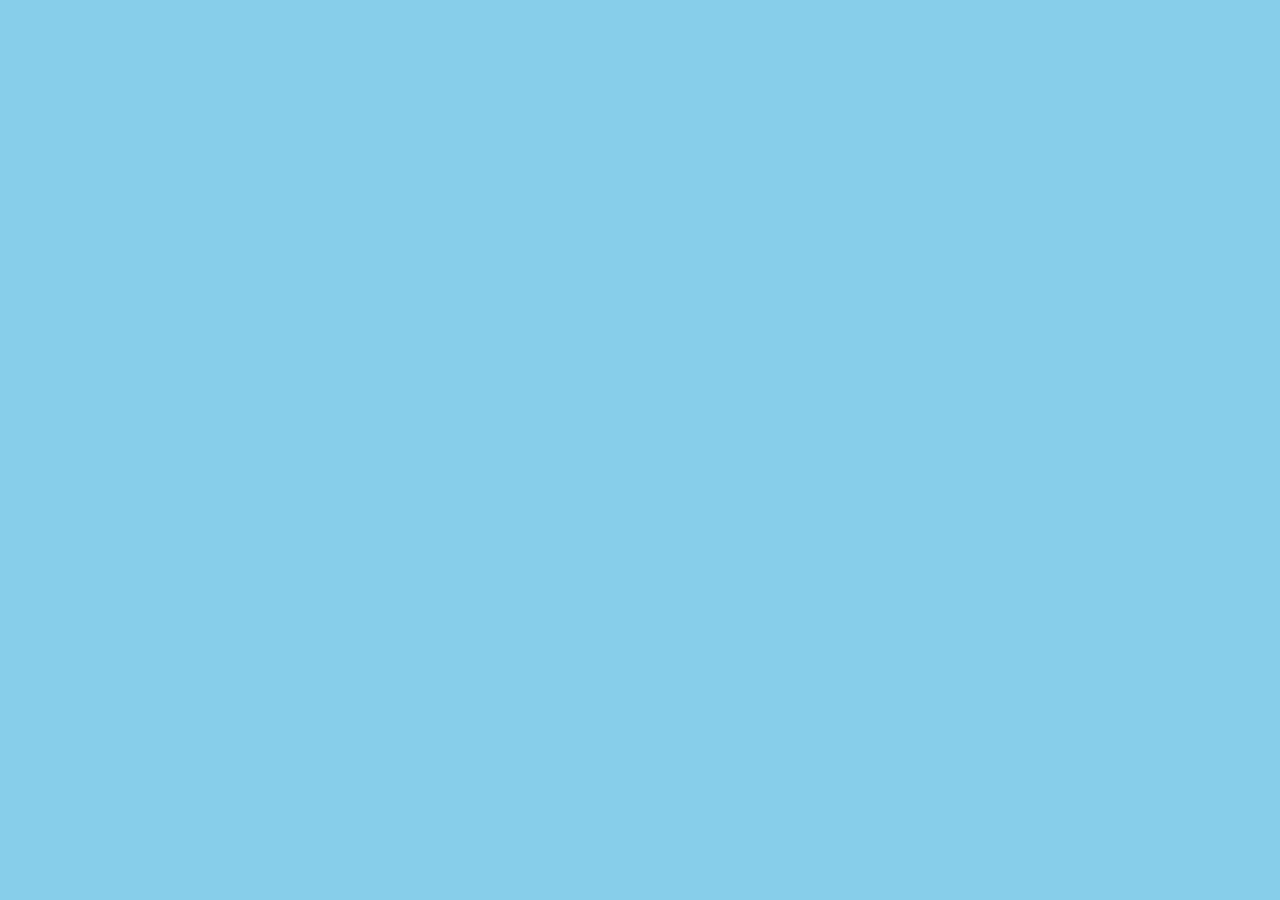
==== commit 08eff65f: "Update a.html" ====
--- a/a.html
+++ b/a.html
@@ -1,66 +1,161 @@
-<!DOCTYPE html><html lang="fr">
+<!DOCTYPE html>
+<html lang="fr">
+<head>
+<meta charset="UTF-8">
+<title>Mini Jeu Vache Pixel - Animation</title>
+<style>
+body { margin:0; overflow:hidden; }
+canvas { display:block; image-rendering: pixelated; background:#87CEEB; }
+#gameOverMenu {
+  position:absolute; top:50%; left:50%;
+  transform:translate(-50%, -50%);
+  background:rgba(0,0,0,0.8);
+  color:white; padding:30px;
+  text-align:center; font-family:monospace; display:none;
+  border-radius:10px;
+}
+#restartButton {
+  margin-top:20px; padding:10px 20px;
+  font-size:16px; cursor:pointer; border:none;
+  border-radius:5px; background-color:#27ae60; color:white;
+}
+#restartButton:hover { background-color:#2ecc71; }
+</style>
+</head>
+<body>
+<canvas id="game"></canvas>
+<div id="gameOverMenu">
+<h1>Game Over</h1>
+<p id="finalScore">Score: 0</p>
+<button id="restartButton">Recommencer</button>
+</div>
+<script>
+const canvas = document.getElementById("game");
+const ctx = canvas.getContext("2d");
+canvas.width = window.innerWidth;
+canvas.height = window.innerHeight;
 
-<!-- Mirrored from discord.com/404 by HTTrack Website Copier/3.x [XR&CO'2014], Wed, 08 Apr 2026 11:51:25 GMT -->
-<head>
-  <meta charset="utf-8" />
-  <meta name="google-site-verification" content="nubQ83kz2YYRrleJaYf_CYbvDZ6lXVl-NL_MWX1Uj9Y" />
-  <meta name="msvalidate.01" content="330DC90484A4B7B61B36AD65E89B47AE" />
-  <meta name="viewport" content="width=device-width, initial-scale=1.0" />
-  <meta property="og:type" content="website" /><meta property="og:url" content="404.html" />
-  <!-- section:seometa -->
-  <!-- endsection -->
-  <meta property="og:site_name" content="Discord" />
-  <meta property="og:keywords" content="Discord,Game voice chat,Free voice chat,Free voice chat app for mobile,Free voice server,
-    Voice chat software,Voice chat,Online voice chat,Gaming voice chat,Voice chat for gamers" /><meta property="twitter:card" content="summary_large_image" />
-<meta property="twitter:site" content="@discord" />
-<meta property="twitter:site:id" content="@discord" />
-<meta property="twitter:creator" content="@discord" />
-<meta property="twitter:creator:id" content="@discord" />
-  <!-- section:ogImages --><meta property="twitter:image" content="../cdn.discordapp.com/assets/og_img_discord_home.png" />
-<meta property="og:image" content="../cdn.discordapp.com/assets/og_img_discord_home.png" />
-  <!-- endsection --><meta property="og:locale" content="fr" />  <meta property="fb:admins" content="1216345021" /><link rel="stylesheet" href="assets/532.6df21ee866bb465ccc3e.css"><link rel="icon" href="assets/847541504914fd33810e70a0ea73177e.ico" />  <!-- section:title --><title data-react-helmet="true">Page Not Found | Discord</title>  <!-- endsection --><meta data-react-helmet="true" charset="utf-8"/><meta data-react-helmet="true" property="og:title" content="Page Not Found | Discord"/><script nonce="MTc3LDI0LDIwMCw4Miw3OCwyNDUsMTkyLDI4">  </script>
-  <!-- section:dataLayer -->
-  <script src="assets/oneTrust/v7/consent/04da1d72-0626-4fff-b3c6-150c719cc115/OtAutoBlock.js" type="text/javascript" charset="UTF-8"
-    data-domain-script="04da1d72-0626-4fff-b3c6-150c719cc115"></script>
-  <script src="assets/oneTrust/v7/scripttemplates/otSDKStub.js" type="text/javascript" charset="UTF-8"
-    data-domain-script="04da1d72-0626-4fff-b3c6-150c719cc115"></script><script nonce="MTc3LDI0LDIwMCw4Miw3OCwyNDUsMTkyLDI4">    window.dataLayer = window.dataLayer || [];
-    window.dataLayer.push({ 'allCookiesOK': false });
-  </script>
-  <!-- endsection -->
-  <!-- section:gtm --><script nonce="MTc3LDI0LDIwMCw4Miw3OCwyNDUsMTkyLDI4">    (function (w, d, s, l, i) {
-      w[l] = w[l] || []; w[l].push({
-        'gtm.start':
-          new Date().getTime(), event: 'gtm.js'
-      }); var f = d.getElementsByTagName(s)[0],
-        j = d.createElement(s), dl = l != 'dataLayer' ? '&l=' + l : ''; j.async = true; j.src =
-          '../www.googletagmanager.com/gtm5445.html?id=' + i + dl + '&gtm_auth=GI0g9O-54_SitcgmxQKxlA&gtm_preview=env-2&gtm_cookies_win=x'; f.parentNode.insertBefore(j, f);
-    })(window, document, 'script', 'dataLayer', 'GTM-N7BVC2W');
-  </script>
-  <!-- endsection -->
-</head>
+const GROUND_Y = canvas.height - 120;
 
-<body>
-  <!-- section:gtmNoScript-->
-  <noscript>
-    <iframe
-      src="https://www.googletagmanager.com/ns.html?id=GTM-N7BVC2W&amp;gtm_auth=GI0g9O-54_SitcgmxQKxlA&amp;gtm_preview=env-2&amp;gtm_cookies_win=x"
-      height="0" width="0" style="display:none;visibility:hidden" sandbox></iframe>
-  </noscript>
-  <!-- endsection -->
-  <div id="app-mount"><link rel="preload" as="image" href="assets/5cb4337fbb45898bd5dce9a7a1a5a6c1.svg"/><link rel="preload" as="image" href="assets/779a770c34fcb823a598a7277301adaf.svg"/><div style="height:100%;overflow-x:hidden"><div class=""><div class="grid-3d2PVT outerContainer-9x6ZF4"><div class="row-31oovZ header-V8Sgnz colorSchemeNotQuiteBlack-2Ivnej"><header class="wrapper-2bm6Le wrapperMobile-3Mokhq"><nav class="nav-3_Sybl"><a class="link-1naFFL logoLink-BIT_7-" href="index.html" aria-label="Home"><svg width="165" height="24" viewBox="0 0 165 24" class="logo-3oeRIY"><g fill="currentColor"><path xmlns="http://www.w3.org/2000/svg" d="M21.2114 0C20.902 0.549329 20.6241 1.1176 20.3716 1.6985C17.9722 1.3386 15.5286 1.3386 13.123 1.6985C12.8767 1.1176 12.5926 0.549329 12.2832 0C10.029 0.385162 7.83172 1.06077 5.74805 2.01421C1.61862 8.1326 0.501015 14.0931 1.05666 19.9716C3.47497 21.7585 6.18373 23.1223 9.06929 23.9937C9.71964 23.1223 10.2942 22.1942 10.7867 21.2281C9.85224 20.8808 8.94932 20.4451 8.08428 19.94C8.31159 19.7758 8.53259 19.6054 8.74727 19.4412C13.8175 21.8279 19.6896 21.8279 24.7662 19.4412C24.9809 19.618 25.2019 19.7885 25.4292 19.94C24.5642 20.4515 23.6612 20.8808 22.7204 21.2344C23.2129 22.2005 23.7875 23.1287 24.4379 24C27.3234 23.1287 30.0322 21.7711 32.4505 19.9842C33.1072 13.165 31.3266 7.25493 27.7465 2.02052C25.6691 1.06709 23.4718 0.391476 21.2177 0.0126283L21.2114 0ZM11.4939 16.3536C9.93432 16.3536 8.63993 14.9392 8.63993 13.1902C8.63993 11.4412 9.88381 10.0205 11.4876 10.0205C13.0914 10.0205 14.3668 11.4475 14.3416 13.1902C14.3163 14.9329 13.0851 16.3536 11.4939 16.3536ZM22.0133 16.3536C20.4473 16.3536 19.1656 14.9392 19.1656 13.1902C19.1656 11.4412 20.4095 10.0205 22.0133 10.0205C23.617 10.0205 24.8862 11.4475 24.8609 13.1902C24.8357 14.9329 23.6044 16.3536 22.0133 16.3536ZM63.0695 4.382C61.4973 3.67482 59.5778 3.32123 57.3047 3.32123H47.884V20.2368H56.6291C59.0916 20.2368 61.1563 19.8579 62.8232 19.1002C64.3449 18.4688 65.6393 17.3954 66.5486 16.0189C67.3631 14.7182 67.7861 13.2092 67.7672 11.6748C67.7924 10.1468 67.3884 8.64404 66.5928 7.33702C65.7467 6.01736 64.5154 4.98185 63.0695 4.37569V4.382ZM60.064 14.7877C59.2431 15.5517 58.0687 15.9369 56.5344 15.9369H53.9266V7.62747H56.8753C58.3528 7.62747 59.4641 8 60.2029 8.72612C60.9543 9.50908 61.352 10.5698 61.3015 11.6622C61.3584 12.8366 60.9101 13.9732 60.0703 14.794L60.064 14.7877ZM92.1208 12.9187C92.8911 13.6069 93.2763 14.6172 93.2826 15.9495C93.3078 17.3702 92.5754 18.7024 91.3568 19.4412C90.0876 20.2936 88.2692 20.723 85.9077 20.7167C84.5501 20.7167 83.1989 20.5462 81.8856 20.2115C80.6417 19.9021 79.4546 19.4033 78.356 18.7403V14.7309C79.3157 15.4254 80.3891 15.9369 81.532 16.2399C82.7822 16.6188 84.0829 16.8208 85.3899 16.8272C85.8382 16.8524 86.2928 16.7703 86.7096 16.5998C87.0063 16.4483 87.1516 16.2526 87.1516 16.0568C87.1579 15.8295 87.0695 15.6148 86.9116 15.4507C86.6338 15.2423 86.3118 15.0971 85.9708 15.0403L83.0726 14.3899C81.412 14.0047 80.2313 13.468 79.5367 12.7861C78.8296 12.0726 78.4507 11.0939 78.5012 10.09C78.4886 9.19337 78.8169 8.32202 79.4168 7.65272C80.1303 6.89503 81.0332 6.3457 82.0245 6.04893C83.3063 5.64483 84.6449 5.45541 85.9898 5.48066C87.2463 5.46804 88.4965 5.61326 89.7088 5.91634C90.6938 6.14996 91.6346 6.52249 92.5123 7.02762V10.8224C91.6914 10.3489 90.8075 9.98264 89.8919 9.74901C88.8943 9.48382 87.8651 9.34491 86.8359 9.34491C85.3205 9.34491 84.5628 9.60379 84.5628 10.1152C84.5628 10.3489 84.6954 10.5635 84.91 10.6582C85.3268 10.835 85.7561 10.9613 86.1981 11.0308L88.6164 11.4665C90.1824 11.7443 91.3568 12.2242 92.1271 12.9187H92.1208ZM108.159 15.7095C108.866 15.5075 109.541 15.217 110.173 14.8508V19.1318C108.304 20.2178 106.17 20.7735 104.01 20.7293C102.28 20.7735 100.556 20.4262 98.9842 19.7064C97.6898 19.1129 96.6038 18.1531 95.8524 16.9471C95.1516 15.7601 94.7917 14.4088 94.8169 13.0324C94.798 11.6559 95.1768 10.3047 95.9029 9.14286C96.6796 7.9558 97.7909 7.02131 99.0916 6.45304C100.676 5.7648 102.388 5.43015 104.118 5.47435C106.536 5.47435 108.538 5.97948 110.135 6.99605V11.4223C109.529 11.0118 108.866 10.6961 108.165 10.4815C107.382 10.2352 106.568 10.1152 105.747 10.1215C104.25 10.1215 103.076 10.3931 102.23 10.9424C101.043 11.6054 100.613 13.1081 101.276 14.3015C101.491 14.6867 101.813 15.0087 102.192 15.236C103.013 15.7916 104.206 16.0695 105.766 16.0695C106.574 16.0695 107.376 15.9558 108.146 15.7222L108.159 15.7095ZM126.047 6.44672C122.871 5.15864 119.316 5.15864 116.14 6.44672C114.845 7.015 113.747 7.94317 112.964 9.1176C112.225 10.2794 111.84 11.6243 111.865 13.0008C111.846 14.3899 112.231 15.7601 112.964 16.9408C113.74 18.1468 114.852 19.1066 116.159 19.7001C119.316 21.045 122.883 21.045 126.04 19.6938C127.341 19.1002 128.446 18.1405 129.216 16.9345C129.942 15.7474 130.321 14.3836 130.302 12.9945C130.328 11.618 129.949 10.2668 129.216 9.10497C128.44 7.93686 127.341 7.00868 126.053 6.44672H126.047ZM123.496 15.4128C122.845 16.0253 121.974 16.3473 121.077 16.2904C120.187 16.3346 119.316 16.0189 118.659 15.4128C118.059 14.7877 117.737 13.9479 117.781 13.0766C117.737 12.2178 118.059 11.3844 118.659 10.7719C119.316 10.1721 120.187 9.86898 121.077 9.91318C121.968 9.86267 122.839 10.1721 123.496 10.7719C124.102 11.3844 124.424 12.2178 124.38 13.0766C124.418 13.9416 124.102 14.7877 123.496 15.4128ZM142.621 5.77743C143.392 5.75848 144.156 5.95422 144.818 6.35833V11.5864C144.099 11.1571 143.265 10.9487 142.425 10.9803C141.137 10.9803 140.146 11.3717 139.451 12.1547C138.763 12.9376 138.416 14.15 138.416 15.7916V20.2368H132.493V6.09945H138.29V10.5888C138.612 8.94712 139.129 7.73481 139.849 6.95186C140.556 6.17522 141.56 5.74586 142.609 5.77743H142.621ZM158.571 2.83504V9.13654C157.605 6.68666 155.71 5.46172 152.894 5.46172C151.606 5.44278 150.337 5.78374 149.232 6.45304C148.159 7.12234 147.294 8.07577 146.744 9.21231C146.144 10.4562 145.848 11.82 145.892 13.1965C145.867 14.5288 146.144 15.8421 146.7 17.0545C147.205 18.1468 148.013 19.0813 149.024 19.738C150.072 20.4009 151.29 20.7419 152.528 20.7167C153.848 20.7545 155.148 20.4325 156.291 19.7758C157.327 19.1381 158.129 18.1847 158.577 17.0545V20.2305H164.5V2.83504H158.577H158.571ZM157.699 15.3307C157.043 15.9369 156.171 16.2463 155.281 16.1957C154.41 16.2399 153.557 15.9242 152.913 15.3307C152.307 14.7435 151.979 13.9227 152.01 13.0766C151.979 12.2368 152.301 11.4286 152.907 10.8414C154.302 9.70481 156.304 9.70481 157.699 10.8414C158.305 11.4096 158.634 12.2115 158.609 13.045C158.64 13.8974 158.312 14.7309 157.699 15.3307ZM75.7104 4.95659C75.7104 6.42147 74.3907 7.60852 72.7617 7.60852C71.1326 7.60852 69.813 6.42147 69.813 4.95659C69.813 3.49171 71.1326 2.30466 72.7617 2.30466C74.3907 2.30466 75.7104 3.49171 75.7104 4.95659ZM75.7104 9.43331V20.3125H69.8067V9.43331C71.6946 10.2289 73.8224 10.2289 75.7104 9.43331Z"></path></g></svg></a><div class="mobileButtonContainer-JUZBON"><a class="button-ZGMevK buttonBrand-24ECS3 buttonLarge-3z9xOS gtm-click-class-login-button button-1I7cbj mobileAppButton-J8RITc" href="login.html">Connexion</a><button class="menuIcon-1qu1dr" aria-hidden="false"><svg width="40" height="40" viewBox="0 0 40 40"><path fill="currentColor" fill-rule="evenodd" clip-rule="evenodd" d="M33.3327 10H6.66602V15H33.3327V10ZM6.66602 18.3317H33.3327V23.3317H6.66602V18.3317ZM6.66602 26.665H33.3327V31.665H6.66602V26.665Z"></path></svg></button></div></nav></header><header class="wrapper-2bm6Le wrapperDesktop-Xf3mSB"><nav class="nav-3_Sybl"><a class="link-1naFFL logoLink-BIT_7-" href="index.html" aria-label="Home"><svg width="165" height="24" viewBox="0 0 165 24" class="logo-3oeRIY"><g fill="currentColor"><path xmlns="http://www.w3.org/2000/svg" d="M21.2114 0C20.902 0.549329 20.6241 1.1176 20.3716 1.6985C17.9722 1.3386 15.5286 1.3386 13.123 1.6985C12.8767 1.1176 12.5926 0.549329 12.2832 0C10.029 0.385162 7.83172 1.06077 5.74805 2.01421C1.61862 8.1326 0.501015 14.0931 1.05666 19.9716C3.47497 21.7585 6.18373 23.1223 9.06929 23.9937C9.71964 23.1223 10.2942 22.1942 10.7867 21.2281C9.85224 20.8808 8.94932 20.4451 8.08428 19.94C8.31159 19.7758 8.53259 19.6054 8.74727 19.4412C13.8175 21.8279 19.6896 21.8279 24.7662 19.4412C24.9809 19.618 25.2019 19.7885 25.4292 19.94C24.5642 20.4515 23.6612 20.8808 22.7204 21.2344C23.2129 22.2005 23.7875 23.1287 24.4379 24C27.3234 23.1287 30.0322 21.7711 32.4505 19.9842C33.1072 13.165 31.3266 7.25493 27.7465 2.02052C25.6691 1.06709 23.4718 0.391476 21.2177 0.0126283L21.2114 0ZM11.4939 16.3536C9.93432 16.3536 8.63993 14.9392 8.63993 13.1902C8.63993 11.4412 9.88381 10.0205 11.4876 10.0205C13.0914 10.0205 14.3668 11.4475 14.3416 13.1902C14.3163 14.9329 13.0851 16.3536 11.4939 16.3536ZM22.0133 16.3536C20.4473 16.3536 19.1656 14.9392 19.1656 13.1902C19.1656 11.4412 20.4095 10.0205 22.0133 10.0205C23.617 10.0205 24.8862 11.4475 24.8609 13.1902C24.8357 14.9329 23.6044 16.3536 22.0133 16.3536ZM63.0695 4.382C61.4973 3.67482 59.5778 3.32123 57.3047 3.32123H47.884V20.2368H56.6291C59.0916 20.2368 61.1563 19.8579 62.8232 19.1002C64.3449 18.4688 65.6393 17.3954 66.5486 16.0189C67.3631 14.7182 67.7861 13.2092 67.7672 11.6748C67.7924 10.1468 67.3884 8.64404 66.5928 7.33702C65.7467 6.01736 64.5154 4.98185 63.0695 4.37569V4.382ZM60.064 14.7877C59.2431 15.5517 58.0687 15.9369 56.5344 15.9369H53.9266V7.62747H56.8753C58.3528 7.62747 59.4641 8 60.2029 8.72612C60.9543 9.50908 61.352 10.5698 61.3015 11.6622C61.3584 12.8366 60.9101 13.9732 60.0703 14.794L60.064 14.7877ZM92.1208 12.9187C92.8911 13.6069 93.2763 14.6172 93.2826 15.9495C93.3078 17.3702 92.5754 18.7024 91.3568 19.4412C90.0876 20.2936 88.2692 20.723 85.9077 20.7167C84.5501 20.7167 83.1989 20.5462 81.8856 20.2115C80.6417 19.9021 79.4546 19.4033 78.356 18.7403V14.7309C79.3157 15.4254 80.3891 15.9369 81.532 16.2399C82.7822 16.6188 84.0829 16.8208 85.3899 16.8272C85.8382 16.8524 86.2928 16.7703 86.7096 16.5998C87.0063 16.4483 87.1516 16.2526 87.1516 16.0568C87.1579 15.8295 87.0695 15.6148 86.9116 15.4507C86.6338 15.2423 86.3118 15.0971 85.9708 15.0403L83.0726 14.3899C81.412 14.0047 80.2313 13.468 79.5367 12.7861C78.8296 12.0726 78.4507 11.0939 78.5012 10.09C78.4886 9.19337 78.8169 8.32202 79.4168 7.65272C80.1303 6.89503 81.0332 6.3457 82.0245 6.04893C83.3063 5.64483 84.6449 5.45541 85.9898 5.48066C87.2463 5.46804 88.4965 5.61326 89.7088 5.91634C90.6938 6.14996 91.6346 6.52249 92.5123 7.02762V10.8224C91.6914 10.3489 90.8075 9.98264 89.8919 9.74901C88.8943 9.48382 87.8651 9.34491 86.8359 9.34491C85.3205 9.34491 84.5628 9.60379 84.5628 10.1152C84.5628 10.3489 84.6954 10.5635 84.91 10.6582C85.3268 10.835 85.7561 10.9613 86.1981 11.0308L88.6164 11.4665C90.1824 11.7443 91.3568 12.2242 92.1271 12.9187H92.1208ZM108.159 15.7095C108.866 15.5075 109.541 15.217 110.173 14.8508V19.1318C108.304 20.2178 106.17 20.7735 104.01 20.7293C102.28 20.7735 100.556 20.4262 98.9842 19.7064C97.6898 19.1129 96.6038 18.1531 95.8524 16.9471C95.1516 15.7601 94.7917 14.4088 94.8169 13.0324C94.798 11.6559 95.1768 10.3047 95.9029 9.14286C96.6796 7.9558 97.7909 7.02131 99.0916 6.45304C100.676 5.7648 102.388 5.43015 104.118 5.47435C106.536 5.47435 108.538 5.97948 110.135 6.99605V11.4223C109.529 11.0118 108.866 10.6961 108.165 10.4815C107.382 10.2352 106.568 10.1152 105.747 10.1215C104.25 10.1215 103.076 10.3931 102.23 10.9424C101.043 11.6054 100.613 13.1081 101.276 14.3015C101.491 14.6867 101.813 15.0087 102.192 15.236C103.013 15.7916 104.206 16.0695 105.766 16.0695C106.574 16.0695 107.376 15.9558 108.146 15.7222L108.159 15.7095ZM126.047 6.44672C122.871 5.15864 119.316 5.15864 116.14 6.44672C114.845 7.015 113.747 7.94317 112.964 9.1176C112.225 10.2794 111.84 11.6243 111.865 13.0008C111.846 14.3899 112.231 15.7601 112.964 16.9408C113.74 18.1468 114.852 19.1066 116.159 19.7001C119.316 21.045 122.883 21.045 126.04 19.6938C127.341 19.1002 128.446 18.1405 129.216 16.9345C129.942 15.7474 130.321 14.3836 130.302 12.9945C130.328 11.618 129.949 10.2668 129.216 9.10497C128.44 7.93686 127.341 7.00868 126.053 6.44672H126.047ZM123.496 15.4128C122.845 16.0253 121.974 16.3473 121.077 16.2904C120.187 16.3346 119.316 16.0189 118.659 15.4128C118.059 14.7877 117.737 13.9479 117.781 13.0766C117.737 12.2178 118.059 11.3844 118.659 10.7719C119.316 10.1721 120.187 9.86898 121.077 9.91318C121.968 9.86267 122.839 10.1721 123.496 10.7719C124.102 11.3844 124.424 12.2178 124.38 13.0766C124.418 13.9416 124.102 14.7877 123.496 15.4128ZM142.621 5.77743C143.392 5.75848 144.156 5.95422 144.818 6.35833V11.5864C144.099 11.1571 143.265 10.9487 142.425 10.9803C141.137 10.9803 140.146 11.3717 139.451 12.1547C138.763 12.9376 138.416 14.15 138.416 15.7916V20.2368H132.493V6.09945H138.29V10.5888C138.612 8.94712 139.129 7.73481 139.849 6.95186C140.556 6.17522 141.56 5.74586 142.609 5.77743H142.621ZM158.571 2.83504V9.13654C157.605 6.68666 155.71 5.46172 152.894 5.46172C151.606 5.44278 150.337 5.78374 149.232 6.45304C148.159 7.12234 147.294 8.07577 146.744 9.21231C146.144 10.4562 145.848 11.82 145.892 13.1965C145.867 14.5288 146.144 15.8421 146.7 17.0545C147.205 18.1468 148.013 19.0813 149.024 19.738C150.072 20.4009 151.29 20.7419 152.528 20.7167C153.848 20.7545 155.148 20.4325 156.291 19.7758C157.327 19.1381 158.129 18.1847 158.577 17.0545V20.2305H164.5V2.83504H158.577H158.571ZM157.699 15.3307C157.043 15.9369 156.171 16.2463 155.281 16.1957C154.41 16.2399 153.557 15.9242 152.913 15.3307C152.307 14.7435 151.979 13.9227 152.01 13.0766C151.979 12.2368 152.301 11.4286 152.907 10.8414C154.302 9.70481 156.304 9.70481 157.699 10.8414C158.305 11.4096 158.634 12.2115 158.609 13.045C158.64 13.8974 158.312 14.7309 157.699 15.3307ZM75.7104 4.95659C75.7104 6.42147 74.3907 7.60852 72.7617 7.60852C71.1326 7.60852 69.813 6.42147 69.813 4.95659C69.813 3.49171 71.1326 2.30466 72.7617 2.30466C74.3907 2.30466 75.7104 3.49171 75.7104 4.95659ZM75.7104 9.43331V20.3125H69.8067V9.43331C71.6946 10.2289 73.8224 10.2289 75.7104 9.43331Z"></path></g></svg></a><div class="links-DGfZfm"><a class="link-1naFFL link-2eyudH" href="download.html" data-link-id="download">Télécharger</a><a class="link-1naFFL link-2eyudH" href="nitro.html" data-link-id="nitro">Nitro</a><a class="link-1naFFL link-2eyudH" href="servers.html" data-link-id="discover">Découvrir</a><a class="link-1naFFL link-2eyudH" href="ads/quests.html" data-link-id="quests">Quêtes</a><a class="link-1naFFL link-2eyudH" href="safety.html" data-link-id="safetycenter">Sécurité</a><a class="link-1naFFL link-2eyudH" href="http://support.discord.com/hc/fr" data-link-id="helpandsupport">Assistance</a><a class="link-1naFFL link-2eyudH" href="blog.html" data-link-id="blog">Blog</a><a class="link-1naFFL link-2eyudH" href="developers.html" data-link-id="developers">Développeurs</a><a class="link-1naFFL link-2eyudH" href="careers.html" data-link-id="careers">Emploi</a></div><div class="appButton-2_tWQ1"><a class="button-ZGMevK buttonBrand-24ECS3 buttonLarge-3z9xOS gtm-click-class-login-button button-1I7cbj linkButton-2CMhGi" href="login.html">Connexion</a></div></nav></header></div><div class="row-31oovZ container-20edoT"><div class="body-1di2mw"><img class="nellyNoodles-3yE3vq" alt="Nelly serving noodles!"/><div><h1 class="h1-3dtzWh title-2gJ6Dl">Wrong turn?</h1><div class="text-2H5FnP textLarge-Dd0mXv text-3cyssq">You look lost, stranger. You know what helps when you’re lost? A piping hot bowl of noodles. Take a seat, we’re frantically at work here cooking up something good. Oh, you need something to read? These might help you: </div><ul class="linksSection-FvrBKN"><li><a class="links-1FrP1Y" href="https://discordstatus.com/">Status Page</a></li><li><a class="links-1FrP1Y" href="https://twitter.com/discord">@Discord</a></li><li><a class="links-1FrP1Y" href="http://support.discord.com/hc/en-us">Discord Support</a></li></ul></div></div><div class="imageContainer-2k7L1t"><div><img alt="" src="assets/5cb4337fbb45898bd5dce9a7a1a5a6c1.svg" class="button-1afbiO"/><img class="image-1mDbT2" alt="Nelly serving noodles!"/></div></div></div></div><div class="footer-gguAio brand-1AbNp3" role="navigation"><div class="footerRow-1Zbomg"><div class="infoBox-2F-_KW"><svg width="59" height="44" viewBox="0 0 59 44" class="brandLogo-2oAxnA"><g fill="currentColor"><path xmlns="http://www.w3.org/2000/svg" d="M37.1937 0C36.6265 1.0071 36.1172 2.04893 35.6541 3.11392C31.2553 2.45409 26.7754 2.45409 22.365 3.11392C21.9136 2.04893 21.3926 1.0071 20.8254 0C16.6928 0.70613 12.6644 1.94475 8.84436 3.69271C1.27372 14.9098 -0.775214 25.8374 0.243466 36.6146C4.67704 39.8906 9.6431 42.391 14.9333 43.9884C16.1256 42.391 17.179 40.6893 18.0819 38.9182C16.3687 38.2815 14.7133 37.4828 13.1274 36.5567C13.5442 36.2557 13.9493 35.9432 14.3429 35.6422C23.6384 40.0179 34.4039 40.0179 43.711 35.6422C44.1046 35.9663 44.5097 36.2789 44.9264 36.5567C43.3405 37.4943 41.6852 38.2815 39.9604 38.9298C40.8633 40.7009 41.9167 42.4025 43.109 44C48.3992 42.4025 53.3653 39.9137 57.7988 36.6377C59.0027 24.1358 55.7383 13.3007 49.1748 3.70429C45.3663 1.95633 41.3379 0.717706 37.2053 0.0231518L37.1937 0ZM19.3784 29.9816C16.5192 29.9816 14.1461 27.3886 14.1461 24.1821C14.1461 20.9755 16.4266 18.371 19.3669 18.371C22.3071 18.371 24.6455 20.9871 24.5992 24.1821C24.5529 27.377 22.2956 29.9816 19.3784 29.9816ZM38.6639 29.9816C35.7931 29.9816 33.4431 27.3886 33.4431 24.1821C33.4431 20.9755 35.7236 18.371 38.6639 18.371C41.6042 18.371 43.9309 20.9871 43.8846 24.1821C43.8383 27.377 41.581 29.9816 38.6639 29.9816Z"></path></g></svg><h5 class="text-2H5FnP textSmall-Rm6-Ys tagline-1rsZ5q">Language</h5><div class="language-eGQ78u"><div class="container-Tn5ThQ"><div tabindex="0" class="selectorContainer-_ixpwh" role="button"><img class="arrowIcon-3ZiYZQ" src="assets/779a770c34fcb823a598a7277301adaf.svg" alt="Open Locale Picker"/></div></div></div><div class="socialWrapper-1WGFc8 hideOnMobile-29A7zr"><h5 class="text-2H5FnP textSmall-Rm6-Ys tagline-1rsZ5q">Social</h5><div class="social-3RuOPP"><a class="link-1naFFL linkDefault-3q74_X socialLink-1h9CDw" href="https://twitter.com/discord" title="Discord on Twitter"><svg width="24" height="25" viewBox="0 0 24 25" class="socialIcon-38NB2e" xmlns="http://www.w3.org/2000/svg"><path fill="currentColor" d="M13.861 11.1664L21.1447 2.69775H19.4187L13.0942 10.051L8.04291 2.69775H2.2168L9.8554 13.8171L2.2168 22.6978H3.94291L10.6217 14.9325L15.9563 22.6978H21.7824L13.8606 11.1664H13.861ZM11.4968 13.9151L10.7229 12.8078L4.56485 3.99743H7.21605L12.1857 11.1077L12.9596 12.2149L19.4195 21.4572H16.7683L11.4968 13.9155V13.9151Z"></path></svg></a><a class="link-1naFFL linkDefault-3q74_X socialLink-1h9CDw" href="https://www.instagram.com/discord/" title="Discord on Instagram"><svg width="24" height="24" viewBox="0 0 24 24" class="socialIcon-38NB2e"><g fill="currentColor"><path fill-rule="evenodd" clip-rule="evenodd" d="M11.9969 2.00632C9.28187 2.00632 8.94143 2.01783 7.87516 2.06648C6.81111 2.11501 6.0844 2.28402 5.44853 2.53116C4.79115 2.78659 4.23365 3.12842 3.67786 3.68417C3.1221 4.23997 2.78028 4.79747 2.52484 5.45485C2.2777 6.09072 2.10869 6.81743 2.06016 7.88148C2.01151 8.94775 2 9.28818 2 12.0032C2 14.7181 2.01151 15.0586 2.06016 16.1249C2.10869 17.1889 2.2777 17.9156 2.52484 18.5515C2.78028 19.2089 3.1221 19.7664 3.67786 20.3222C4.23365 20.8779 4.79115 21.2197 5.44853 21.4752C6.0844 21.7223 6.81111 21.8913 7.87516 21.9398C8.94143 21.9885 9.28187 22 11.9969 22C14.7118 22 15.0523 21.9885 16.1185 21.9398C17.1826 21.8913 17.9093 21.7223 18.5452 21.4752C19.2025 21.2197 19.76 20.8779 20.3158 20.3222C20.8716 19.7664 21.2134 19.2089 21.4689 18.5515C21.716 17.9156 21.885 17.1889 21.9335 16.1249C21.9822 15.0586 21.9937 14.7181 21.9937 12.0032C21.9937 9.28818 21.9822 8.94775 21.9335 7.88148C21.885 6.81743 21.716 6.09072 21.4689 5.45485C21.2134 4.79747 20.8716 4.23997 20.3158 3.68417C19.76 3.12842 19.2025 2.78659 18.5452 2.53116C17.9093 2.28402 17.1826 2.11501 16.1185 2.06648C15.0523 2.01783 14.7118 2.00632 11.9969 2.00632ZM11.9969 3.80755C14.6661 3.80755 14.9823 3.81775 16.0364 3.86584C17.0111 3.91029 17.5404 4.07314 17.8927 4.21005C18.3593 4.3914 18.6923 4.60802 19.0421 4.95786C19.392 5.30767 19.6086 5.64068 19.79 6.10731C19.9269 6.45957 20.0897 6.9889 20.1342 7.96358C20.1823 9.01771 20.1925 9.3339 20.1925 12.0032C20.1925 14.6724 20.1823 14.9886 20.1342 16.0427C20.0897 17.0174 19.9269 17.5468 19.79 17.899C19.6086 18.3656 19.392 18.6987 19.0421 19.0485C18.6923 19.3983 18.3593 19.6149 17.8927 19.7963C17.5404 19.9332 17.0111 20.096 16.0364 20.1405C14.9825 20.1886 14.6663 20.1988 11.9969 20.1988C9.32738 20.1988 9.01127 20.1886 7.95726 20.1405C6.98258 20.096 6.45325 19.9332 6.10099 19.7963C5.63437 19.6149 5.30135 19.3983 4.95155 19.0485C4.60175 18.6987 4.38508 18.3656 4.20373 17.899C4.06683 17.5468 3.90397 17.0174 3.85952 16.0427C3.81143 14.9886 3.80123 14.6724 3.80123 12.0032C3.80123 9.3339 3.81143 9.01771 3.85952 7.96358C3.90397 6.9889 4.06683 6.45957 4.20373 6.10731C4.38508 5.64068 4.60171 5.30767 4.95155 4.95786C5.30135 4.60802 5.63437 4.3914 6.10099 4.21005C6.45325 4.07314 6.98258 3.91029 7.95726 3.86584C9.01139 3.81775 9.32758 3.80755 11.9969 3.80755Z"></path><path fill-rule="evenodd" clip-rule="evenodd" d="M11.9968 15.3355C10.1564 15.3355 8.66451 13.8435 8.66451 12.0032C8.66451 10.1628 10.1564 8.67089 11.9968 8.67089C13.8372 8.67089 15.3291 10.1628 15.3291 12.0032C15.3291 13.8435 13.8372 15.3355 11.9968 15.3355ZM11.9968 6.86966C9.16161 6.86966 6.86328 9.16799 6.86328 12.0032C6.86328 14.8384 9.16161 17.1367 11.9968 17.1367C14.832 17.1367 17.1303 14.8384 17.1303 12.0032C17.1303 9.16799 14.832 6.86966 11.9968 6.86966Z"></path><path fill-rule="evenodd" clip-rule="evenodd" d="M18.5328 6.66684C18.5328 7.32938 17.9957 7.86644 17.3331 7.86644C16.6706 7.86644 16.1335 7.32938 16.1335 6.66684C16.1335 6.0043 16.6706 5.46719 17.3331 5.46719C17.9957 5.46719 18.5328 6.0043 18.5328 6.66684Z"></path></g></svg></a><a class="link-1naFFL linkDefault-3q74_X socialLink-1h9CDw" href="https://www.facebook.com/discord/" title="Discord on Facebook"><svg width="24" height="24" viewBox="0 0 24 24" class="socialIcon-38NB2e"><path fill="currentColor" d="M20.875 2H3.09375C2.46875 2 2 2.5 2 3.09375V20.875C2 21.5 2.5 21.9687 3.09375 21.9687H12.6875V14.2188H10.0625V11.1875H12.6562V8.96874C12.6562 6.375 14.2187 4.96875 16.5312 4.96875C17.625 4.96875 18.5937 5.0625 18.875 5.09375V7.78125H17.2812C16.0312 7.78125 15.7812 8.375 15.7812 9.25V11.1875H18.7812L18.4062 14.25H15.8125V22H20.9062C21.5312 22 22 21.5 22 20.9062V3.125C22 2.46875 21.5 2 20.875 2Z"></path></svg></a><a class="link-1naFFL linkDefault-3q74_X socialLink-1h9CDw" href="https://www.youtube.com/discord/" title="Discord on YouTube"><svg width="24" height="24" viewBox="0 0 24 24" class="socialIcon-38NB2e"><path fill-rule="evenodd" clip-rule="evenodd" d="M21.3766 4.10479C22.4093 4.38257 23.2225 5.20102 23.4985 6.24038C24 8.12411 24 12.0545 24 12.0545C24 12.0545 24 15.9848 23.4985 17.8688C23.2225 18.908 22.4093 19.7265 21.3766 20.0044C19.505 20.5091 12 20.5091 12 20.5091C12 20.5091 4.49496 20.5091 2.62336 20.0044C1.59082 19.7265 0.777545 18.908 0.501545 17.8688C0 15.9848 0 12.0545 0 12.0545C0 12.0545 0 8.12411 0.501545 6.24038C0.777545 5.20102 1.59082 4.38257 2.62336 4.10479C4.49496 3.59998 12 3.59998 12 3.59998C12 3.59998 19.505 3.59998 21.3766 4.10479ZM15.8182 12.0546L9.54551 15.623V8.48596L15.8182 12.0546Z" fill="currentColor"></path></svg></a><a class="link-1naFFL linkDefault-3q74_X socialLink-1h9CDw" href="https://www.tiktok.com/@discord" title="Discord on TikTok"><svg width="24" height="24" viewBox="0 0 24 24" class="socialIcon-38NB2e"><path fill="currentColor" d="M17.836 6.009A4.794 4.794 0 0 1 15.658 2h-3.439l-.005 13.78a2.892 2.892 0 0 1-2.885 2.782 2.893 2.893 0 0 1-2.89-2.89 2.894 2.894 0 0 1 2.89-2.89c.298 0 .583.048.853.133v-3.51a6.308 6.308 0 0 0-.853-.062A6.336 6.336 0 0 0 3 15.672a6.324 6.324 0 0 0 2.702 5.181A6.29 6.29 0 0 0 9.329 22a6.336 6.336 0 0 0 6.329-6.329V8.683c1.348.968 3 1.539 4.784 1.539V6.783c-.96 0-1.855-.285-2.605-.775v.001Z"></path></svg></a></div></div></div><div class="routeSection-33w3lS"><div class="menuMobileVisible-352eXB">Menu</div><div class="dropdownFooter-1QqRSi"><div class="dropdownToggleFooter-1dIvL6"><h5 class="text-2H5FnP textSmall-Rm6-Ys colHeader-3LmkbR">Product</h5><div class="chevronContainer-2eDQEr"><img class="arrowIcon-syIZ7N hideOnDesktop-22ncJN" src="assets/779a770c34fcb823a598a7277301adaf.svg" alt="Open Locale Picker"/></div></div><div class=""></div><nav class="dropdownList-SxQKye"><a class="link-1naFFL linkDefault-3q74_X navLink-33dQx3" href="download.html"><span class="text-2H5FnP textSmall-Rm6-Ys">Download</span></a><a class="link-1naFFL linkDefault-3q74_X navLink-33dQx3" href="nitro.html"><span class="text-2H5FnP textSmall-Rm6-Ys">Nitro</span></a><a class="link-1naFFL linkDefault-3q74_X navLink-33dQx3" href="https://discordstatus.com/"><span class="text-2H5FnP textSmall-Rm6-Ys">Status</span></a><a class="link-1naFFL linkDefault-3q74_X navLink-33dQx3" href="discovery/applications.html"><span class="text-2H5FnP textSmall-Rm6-Ys">App Directory</span></a></nav></div></div><div class="routeSection-33w3lS"><div class="dropdownFooter-1QqRSi"><div class="dropdownToggleFooter-1dIvL6"><h5 class="text-2H5FnP textSmall-Rm6-Ys colHeader-3LmkbR">Company</h5><div class="chevronContainer-2eDQEr"><img class="arrowIcon-syIZ7N hideOnDesktop-22ncJN" src="assets/779a770c34fcb823a598a7277301adaf.svg" alt="Open Locale Picker"/></div></div><div class=""></div><nav class="dropdownList-SxQKye"><a class="link-1naFFL linkDefault-3q74_X navLink-33dQx3" href="company.html"><span class="text-2H5FnP textSmall-Rm6-Ys">About</span></a><a class="link-1naFFL linkDefault-3q74_X navLink-33dQx3" href="careers.html"><span class="text-2H5FnP textSmall-Rm6-Ys">Jobs</span></a><a class="link-1naFFL linkDefault-3q74_X navLink-33dQx3" href="branding.html"><span class="text-2H5FnP textSmall-Rm6-Ys">Brand</span></a><a class="link-1naFFL linkDefault-3q74_X navLink-33dQx3" href="newsroom.html"><span class="text-2H5FnP textSmall-Rm6-Ys">Newsroom</span></a><a class="link-1naFFL linkDefault-3q74_X navLink-33dQx3" href="index.html"><span class="text-2H5FnP textSmall-Rm6-Ys">Fall Release</span></a></nav></div></div><div class="routeSection-33w3lS"><div class="dropdownFooter-1QqRSi"><div class="dropdownToggleFooter-1dIvL6"><h5 class="text-2H5FnP textSmall-Rm6-Ys colHeader-3LmkbR">Resources</h5><div class="chevronContainer-2eDQEr"><img class="arrowIcon-syIZ7N hideOnDesktop-22ncJN" src="assets/779a770c34fcb823a598a7277301adaf.svg" alt="Open Locale Picker"/></div></div><div class=""></div><nav class="dropdownList-SxQKye"><a class="link-1naFFL linkDefault-3q74_X navLink-33dQx3" href="http://support.discord.com/hc/fr"><span class="text-2H5FnP textSmall-Rm6-Ys">Support</span></a><a class="link-1naFFL linkDefault-3q74_X navLink-33dQx3" href="safety.html"><span class="text-2H5FnP textSmall-Rm6-Ys">Safety</span></a><a class="link-1naFFL linkDefault-3q74_X navLink-33dQx3" href="blog.html"><span class="text-2H5FnP textSmall-Rm6-Ys">Blog</span></a><a class="link-1naFFL linkDefault-3q74_X navLink-33dQx3" href="http://feedback.discord.com/"><span class="text-2H5FnP textSmall-Rm6-Ys">Feedback</span></a><a class="link-1naFFL linkDefault-3q74_X navLink-33dQx3" href="creators.html"><span class="text-2H5FnP textSmall-Rm6-Ys">Creators</span></a><a class="link-1naFFL linkDefault-3q74_X navLink-33dQx3" href="community.html"><span class="text-2H5FnP textSmall-Rm6-Ys">Community</span></a><a class="link-1naFFL linkDefault-3q74_X navLink-33dQx3" href="developers.html"><span class="text-2H5FnP textSmall-Rm6-Ys">Developers</span></a><a class="link-1naFFL linkDefault-3q74_X navLink-33dQx3" href="ads/quests.html"><span class="text-2H5FnP textSmall-Rm6-Ys">Quests</span></a><a class="link-1naFFL linkDefault-3q74_X navLink-33dQx3" href="https://discordmerch.com/evergreenfooter"><span class="text-2H5FnP textSmall-Rm6-Ys">Official 3rd Party Merch</span></a></nav></div></div><div class="routeSection-33w3lS"><div class="dropdownFooter-1QqRSi lineNone-1q2qgX"><div class="dropdownToggleFooter-1dIvL6"><h5 class="text-2H5FnP textSmall-Rm6-Ys colHeader-3LmkbR">Policies</h5><div class="chevronContainer-2eDQEr"><img class="arrowIcon-syIZ7N hideOnDesktop-22ncJN" src="assets/779a770c34fcb823a598a7277301adaf.svg" alt="Open Locale Picker"/></div></div><div class=""></div><nav class="dropdownList-SxQKye"><a class="link-1naFFL linkDefault-3q74_X navLink-33dQx3" href="terms.html"><span class="text-2H5FnP textSmall-Rm6-Ys">Terms</span></a><a class="link-1naFFL linkDefault-3q74_X navLink-33dQx3" href="privacy.html"><span class="text-2H5FnP textSmall-Rm6-Ys">Privacy</span></a><a class="link-1naFFL linkDefault-3q74_X navLink-33dQx3" href="index.html"><span class="text-2H5FnP textSmall-Rm6-Ys">Cookie Settings</span></a><a class="link-1naFFL linkDefault-3q74_X navLink-33dQx3" href="guidelines.html"><span class="text-2H5FnP textSmall-Rm6-Ys">Guidelines</span></a><a class="link-1naFFL linkDefault-3q74_X navLink-33dQx3" href="acknowledgements.html"><span class="text-2H5FnP textSmall-Rm6-Ys">Acknowledgements</span></a><a class="link-1naFFL linkDefault-3q74_X navLink-33dQx3" href="licenses.html"><span class="text-2H5FnP textSmall-Rm6-Ys">Licenses</span></a><a class="link-1naFFL linkDefault-3q74_X navLink-33dQx3" href="company-information.html"><span class="text-2H5FnP textSmall-Rm6-Ys">Company Information</span></a></nav></div></div><div class="socialWrapper-1WGFc8 hideOnDesktop-22ncJN"><h5 class="text-2H5FnP textSmall-Rm6-Ys tagline-1rsZ5q">Social</h5><div class="social-3RuOPP"><a class="link-1naFFL linkDefault-3q74_X socialLink-1h9CDw" href="https://twitter.com/discord" title="Discord on Twitter"><svg width="24" height="25" viewBox="0 0 24 25" class="socialIcon-38NB2e" xmlns="http://www.w3.org/2000/svg"><path fill="currentColor" d="M13.861 11.1664L21.1447 2.69775H19.4187L13.0942 10.051L8.04291 2.69775H2.2168L9.8554 13.8171L2.2168 22.6978H3.94291L10.6217 14.9325L15.9563 22.6978H21.7824L13.8606 11.1664H13.861ZM11.4968 13.9151L10.7229 12.8078L4.56485 3.99743H7.21605L12.1857 11.1077L12.9596 12.2149L19.4195 21.4572H16.7683L11.4968 13.9155V13.9151Z"></path></svg></a><a class="link-1naFFL linkDefault-3q74_X socialLink-1h9CDw" href="https://www.instagram.com/discord/" title="Discord on Instagram"><svg width="24" height="24" viewBox="0 0 24 24" class="socialIcon-38NB2e"><g fill="currentColor"><path fill-rule="evenodd" clip-rule="evenodd" d="M11.9969 2.00632C9.28187 2.00632 8.94143 2.01783 7.87516 2.06648C6.81111 2.11501 6.0844 2.28402 5.44853 2.53116C4.79115 2.78659 4.23365 3.12842 3.67786 3.68417C3.1221 4.23997 2.78028 4.79747 2.52484 5.45485C2.2777 6.09072 2.10869 6.81743 2.06016 7.88148C2.01151 8.94775 2 9.28818 2 12.0032C2 14.7181 2.01151 15.0586 2.06016 16.1249C2.10869 17.1889 2.2777 17.9156 2.52484 18.5515C2.78028 19.2089 3.1221 19.7664 3.67786 20.3222C4.23365 20.8779 4.79115 21.2197 5.44853 21.4752C6.0844 21.7223 6.81111 21.8913 7.87516 21.9398C8.94143 21.9885 9.28187 22 11.9969 22C14.7118 22 15.0523 21.9885 16.1185 21.9398C17.1826 21.8913 17.9093 21.7223 18.5452 21.4752C19.2025 21.2197 19.76 20.8779 20.3158 20.3222C20.8716 19.7664 21.2134 19.2089 21.4689 18.5515C21.716 17.9156 21.885 17.1889 21.9335 16.1249C21.9822 15.0586 21.9937 14.7181 21.9937 12.0032C21.9937 9.28818 21.9822 8.94775 21.9335 7.88148C21.885 6.81743 21.716 6.09072 21.4689 5.45485C21.2134 4.79747 20.8716 4.23997 20.3158 3.68417C19.76 3.12842 19.2025 2.78659 18.5452 2.53116C17.9093 2.28402 17.1826 2.11501 16.1185 2.06648C15.0523 2.01783 14.7118 2.00632 11.9969 2.00632ZM11.9969 3.80755C14.6661 3.80755 14.9823 3.81775 16.0364 3.86584C17.0111 3.91029 17.5404 4.07314 17.8927 4.21005C18.3593 4.3914 18.6923 4.60802 19.0421 4.95786C19.392 5.30767 19.6086 5.64068 19.79 6.10731C19.9269 6.45957 20.0897 6.9889 20.1342 7.96358C20.1823 9.01771 20.1925 9.3339 20.1925 12.0032C20.1925 14.6724 20.1823 14.9886 20.1342 16.0427C20.0897 17.0174 19.9269 17.5468 19.79 17.899C19.6086 18.3656 19.392 18.6987 19.0421 19.0485C18.6923 19.3983 18.3593 19.6149 17.8927 19.7963C17.5404 19.9332 17.0111 20.096 16.0364 20.1405C14.9825 20.1886 14.6663 20.1988 11.9969 20.1988C9.32738 20.1988 9.01127 20.1886 7.95726 20.1405C6.98258 20.096 6.45325 19.9332 6.10099 19.7963C5.63437 19.6149 5.30135 19.3983 4.95155 19.0485C4.60175 18.6987 4.38508 18.3656 4.20373 17.899C4.06683 17.5468 3.90397 17.0174 3.85952 16.0427C3.81143 14.9886 3.80123 14.6724 3.80123 12.0032C3.80123 9.3339 3.81143 9.01771 3.85952 7.96358C3.90397 6.9889 4.06683 6.45957 4.20373 6.10731C4.38508 5.64068 4.60171 5.30767 4.95155 4.95786C5.30135 4.60802 5.63437 4.3914 6.10099 4.21005C6.45325 4.07314 6.98258 3.91029 7.95726 3.86584C9.01139 3.81775 9.32758 3.80755 11.9969 3.80755Z"></path><path fill-rule="evenodd" clip-rule="evenodd" d="M11.9968 15.3355C10.1564 15.3355 8.66451 13.8435 8.66451 12.0032C8.66451 10.1628 10.1564 8.67089 11.9968 8.67089C13.8372 8.67089 15.3291 10.1628 15.3291 12.0032C15.3291 13.8435 13.8372 15.3355 11.9968 15.3355ZM11.9968 6.86966C9.16161 6.86966 6.86328 9.16799 6.86328 12.0032C6.86328 14.8384 9.16161 17.1367 11.9968 17.1367C14.832 17.1367 17.1303 14.8384 17.1303 12.0032C17.1303 9.16799 14.832 6.86966 11.9968 6.86966Z"></path><path fill-rule="evenodd" clip-rule="evenodd" d="M18.5328 6.66684C18.5328 7.32938 17.9957 7.86644 17.3331 7.86644C16.6706 7.86644 16.1335 7.32938 16.1335 6.66684C16.1335 6.0043 16.6706 5.46719 17.3331 5.46719C17.9957 5.46719 18.5328 6.0043 18.5328 6.66684Z"></path></g></svg></a><a class="link-1naFFL linkDefault-3q74_X socialLink-1h9CDw" href="https://www.facebook.com/discord/" title="Discord on Facebook"><svg width="24" height="24" viewBox="0 0 24 24" class="socialIcon-38NB2e"><path fill="currentColor" d="M20.875 2H3.09375C2.46875 2 2 2.5 2 3.09375V20.875C2 21.5 2.5 21.9687 3.09375 21.9687H12.6875V14.2188H10.0625V11.1875H12.6562V8.96874C12.6562 6.375 14.2187 4.96875 16.5312 4.96875C17.625 4.96875 18.5937 5.0625 18.875 5.09375V7.78125H17.2812C16.0312 7.78125 15.7812 8.375 15.7812 9.25V11.1875H18.7812L18.4062 14.25H15.8125V22H20.9062C21.5312 22 22 21.5 22 20.9062V3.125C22 2.46875 21.5 2 20.875 2Z"></path></svg></a><a class="link-1naFFL linkDefault-3q74_X socialLink-1h9CDw" href="https://www.youtube.com/discord/" title="Discord on YouTube"><svg width="24" height="24" viewBox="0 0 24 24" class="socialIcon-38NB2e"><path fill-rule="evenodd" clip-rule="evenodd" d="M21.3766 4.10479C22.4093 4.38257 23.2225 5.20102 23.4985 6.24038C24 8.12411 24 12.0545 24 12.0545C24 12.0545 24 15.9848 23.4985 17.8688C23.2225 18.908 22.4093 19.7265 21.3766 20.0044C19.505 20.5091 12 20.5091 12 20.5091C12 20.5091 4.49496 20.5091 2.62336 20.0044C1.59082 19.7265 0.777545 18.908 0.501545 17.8688C0 15.9848 0 12.0545 0 12.0545C0 12.0545 0 8.12411 0.501545 6.24038C0.777545 5.20102 1.59082 4.38257 2.62336 4.10479C4.49496 3.59998 12 3.59998 12 3.59998C12 3.59998 19.505 3.59998 21.3766 4.10479ZM15.8182 12.0546L9.54551 15.623V8.48596L15.8182 12.0546Z" fill="currentColor"></path></svg></a><a class="link-1naFFL linkDefault-3q74_X socialLink-1h9CDw" href="https://www.tiktok.com/@discord" title="Discord on TikTok"><svg width="24" height="24" viewBox="0 0 24 24" class="socialIcon-38NB2e"><path fill="currentColor" d="M17.836 6.009A4.794 4.794 0 0 1 15.658 2h-3.439l-.005 13.78a2.892 2.892 0 0 1-2.885 2.782 2.893 2.893 0 0 1-2.89-2.89 2.894 2.894 0 0 1 2.89-2.89c.298 0 .583.048.853.133v-3.51a6.308 6.308 0 0 0-.853-.062A6.336 6.336 0 0 0 3 15.672a6.324 6.324 0 0 0 2.702 5.181A6.29 6.29 0 0 0 9.329 22a6.336 6.336 0 0 0 6.329-6.329V8.683c1.348.968 3 1.539 4.784 1.539V6.783c-.96 0-1.855-.285-2.605-.775v.001Z"></path></svg></a></div></div></div><div class="wordmarkContainer-oOwHnK"><svg viewBox="0 0 1843 293" preserveAspectRatio="xMidYMid meet" class="wordmark-2xw0yW"><g fill="#E0E3FF"><path xmlns="http://www.w3.org/2000/svg" d="M240.21 33.6724C215.379 22.5032 185.062 16.9186 149.161 16.9186H0.371094V284.083H138.491C177.383 284.083 209.994 278.099 236.321 266.132C260.355 256.16 280.799 239.206 295.159 217.466C308.024 196.923 314.705 173.088 314.406 148.855C314.805 124.722 308.423 100.987 295.857 80.3438C282.494 59.5013 263.047 43.1463 240.21 33.5727V33.6724ZM192.741 198.02C179.777 210.086 161.228 216.17 136.995 216.17H95.8082V84.9312H142.38C165.716 84.9312 183.267 90.815 194.935 102.283C206.802 114.649 213.085 131.403 212.287 148.656C213.185 167.205 206.104 185.155 192.841 198.119L192.741 198.02ZM699.046 168.501C711.213 179.371 717.296 195.327 717.396 216.369C717.795 238.807 706.227 259.849 686.98 271.517C666.935 284.98 638.214 291.761 600.917 291.662C579.476 291.662 558.135 288.969 537.392 283.684C517.746 278.797 498.997 270.919 481.645 260.448V197.122C496.804 208.092 513.757 216.17 531.807 220.956C551.553 226.94 572.096 230.131 592.739 230.231C599.82 230.63 607 229.333 613.582 226.641C618.269 224.247 620.563 221.156 620.563 218.064C620.662 214.474 619.266 211.084 616.773 208.491C612.385 205.2 607.299 202.906 601.914 202.009L556.14 191.737C529.912 185.654 511.264 177.177 500.294 166.407C489.125 155.138 483.141 139.68 483.939 123.824C483.74 109.663 488.925 95.901 498.399 85.3301C509.668 73.3631 523.929 64.687 539.586 59.9999C559.83 53.6175 580.972 50.6257 602.213 51.0246C622.058 50.8252 641.804 53.1188 660.951 57.9057C676.508 61.5955 691.368 67.4793 705.229 75.4573V135.392C692.265 127.913 678.304 122.129 663.844 118.439C648.087 114.25 631.832 112.056 615.576 112.056C591.642 112.056 579.675 116.145 579.675 124.223C579.675 127.913 581.769 131.303 585.16 132.799C591.742 135.592 598.523 137.586 605.504 138.683L643.699 145.564C668.431 149.952 686.98 157.531 699.146 168.501H699.046ZM952.349 212.58C963.518 209.388 974.189 204.801 984.161 199.017V266.631C954.642 283.783 920.935 292.559 886.829 291.861C859.504 292.559 832.279 287.074 807.448 275.706C787.004 266.331 769.851 251.173 757.984 232.126C746.915 213.377 741.23 192.036 741.629 170.296C741.33 148.556 747.313 127.215 758.782 108.865C771.048 90.1169 788.6 75.3576 809.143 66.3823C834.174 55.5122 861.2 50.2268 888.524 50.9249C926.719 50.9249 958.332 58.9029 983.563 74.9587V144.866C973.989 138.384 963.518 133.398 952.448 130.007C940.083 126.118 927.218 124.223 914.254 124.323C890.619 124.323 872.07 128.611 858.707 137.287C839.958 147.758 833.177 171.493 843.648 190.341C847.039 196.424 852.125 201.51 858.108 205.1C871.073 213.876 889.921 218.264 914.553 218.264C927.318 218.264 939.983 216.469 952.149 212.779L952.349 212.58ZM1234.87 66.2826C1184.71 45.9386 1128.56 45.9386 1078.4 66.2826C1057.96 75.2579 1040.61 89.9175 1028.24 108.466C1016.57 126.816 1010.49 148.057 1010.89 169.797C1010.59 191.737 1016.67 213.377 1028.24 232.026C1040.51 251.074 1058.06 266.232 1078.7 275.606C1128.56 296.847 1184.91 296.847 1234.77 275.506C1255.31 266.132 1272.77 250.974 1284.93 231.926C1296.4 213.178 1302.38 191.637 1302.09 169.698C1302.48 147.958 1296.5 126.616 1284.93 108.267C1272.67 89.8177 1255.31 75.1581 1234.97 66.2826H1234.87ZM1194.58 207.892C1184.31 217.566 1170.55 222.652 1156.39 221.754C1142.33 222.452 1128.56 217.466 1118.19 207.892C1108.72 198.02 1103.63 184.756 1104.33 170.994C1103.63 157.431 1108.72 144.268 1118.19 134.594C1128.56 125.12 1142.33 120.334 1156.39 121.032C1170.45 120.234 1184.21 125.12 1194.58 134.594C1204.16 144.268 1209.24 157.431 1208.54 170.994C1209.14 184.656 1204.16 198.02 1194.58 207.892ZM1496.65 55.7117C1508.82 55.4125 1520.88 58.504 1531.35 64.8864V147.459C1519.98 140.678 1506.82 137.387 1493.56 137.885C1473.21 137.885 1457.56 144.068 1446.59 156.434C1435.72 168.8 1430.23 187.947 1430.23 213.876V284.083H1336.69V60.7977H1428.24V131.702C1433.32 105.774 1441.5 86.6265 1452.87 74.2606C1464.04 61.9944 1479.9 55.2131 1496.45 55.7117H1496.65ZM1748.56 9.23972V108.766C1733.3 70.0721 1703.38 50.7254 1658.9 50.7254C1638.56 50.4263 1618.51 55.8114 1601.06 66.3823C1584.11 76.9532 1570.45 92.0117 1561.77 109.962C1552.3 129.608 1547.61 151.149 1548.31 172.889C1547.91 193.931 1552.3 214.674 1561.07 233.821C1569.05 251.074 1581.81 265.833 1597.77 276.204C1614.33 286.675 1633.57 292.061 1653.12 291.662C1673.96 292.26 1694.5 287.174 1712.55 276.803C1728.91 266.73 1741.57 251.672 1748.66 233.821V283.983H1842.2V9.23972H1748.66H1748.56ZM1734.79 206.596C1724.42 216.17 1710.66 221.056 1696.6 220.258C1682.84 220.956 1669.37 215.97 1659.2 206.596C1649.63 197.322 1644.44 184.357 1644.94 170.994C1644.44 157.731 1649.53 144.966 1659.1 135.691C1681.14 117.741 1712.75 117.741 1734.79 135.691C1744.37 144.667 1749.55 157.332 1749.15 170.495C1749.65 183.958 1744.47 197.122 1734.79 206.596ZM439.86 42.7474C439.86 65.8837 419.018 84.632 393.289 84.632C367.56 84.632 346.717 65.8837 346.717 42.7474C346.717 19.6111 367.56 0.862793 393.289 0.862793C419.018 0.862793 439.86 19.6111 439.86 42.7474ZM439.86 113.453V285.279H346.617V113.453C376.435 126.018 410.043 126.018 439.86 113.453Z"></path></g></svg></div></div></div></div></div><script id="__LOADABLE_REQUIRED_CHUNKS__" type="application/json">[]</script><script id="__LOADABLE_REQUIRED_CHUNKS___ext" type="application/json">{"namedChunks":[]}</script>
-<script async data-chunk="index" src="assets/28e28c6a5765ec6dae38.js"></script>
-<script async data-chunk="index" src="assets/94da8dbae5b530403f43.js"></script>
-<script async data-chunk="index" src="assets/fee57c0eb723c10374c4.js"></script><script nonce="MTc3LDI0LDIwMCw4Miw3OCwyNDUsMTkyLDI4">window.GLOBAL_ENV = {
-        API_ENDPOINT: '//discord.com/api',
-        API_VERSION: '9',
-        WEBAPP_ENDPOINT: '//discord.com',
-        CDN_HOST: 'cdn.discordapp.com',
-        MARKETING_ENDPOINT: '//discord.com',
-        RELEASE_CHANNEL: 'stable',
-        MIGRATION_SOURCE_ORIGIN: 'https://discordapp.com',
-        MIGRATION_DESTINATION_ORIGIN: 'https://discord.com',
-      };</script><script nonce="MTc3LDI0LDIwMCw4Miw3OCwyNDUsMTkyLDI4">(function(){function c(){var b=a.contentDocument||a.contentWindow.document;if(b){var d=b.createElement('script');d.nonce='MTc3LDI0LDIwMCw4Miw3OCwyNDUsMTkyLDI4';d.innerHTML="window.__CF$cv$params={r:'9e910f59eacbb735',t:'MTc3NTY0OTA4NA=='};var a=document.createElement('script');a.nonce='MTc3LDI0LDIwMCw4Miw3OCwyNDUsMTkyLDI4';a.src='cdn-cgi/challenge-platform/h/b/scripts/jsd/625261456364/maind41d.js';document.getElementsByTagName('head')[0].appendChild(a);";b.getElementsByTagName('head')[0].appendChild(d)}}if(document.body){var a=document.createElement('iframe');a.height=1;a.width=1;a.style.position='absolute';a.style.top=0;a.style.left=0;a.style.border='none';a.style.visibility='hidden';document.body.appendChild(a);if('loading'!==document.readyState)c();else if(window.addEventListener)document.addEventListener('DOMContentLoaded',c);else{var e=document.onreadystatechange||function(){};document.onreadystatechange=function(b){e(b);'loading'!==document.readyState&&(document.onreadystatechange=e,c())}}}})();</script></body>
+let gravity=0.9, velocity=0, isJumping=false, score=0;
+let gameSpeed=7, frame=0, night=false, gameOver=false;
 
+// Animation vache
+const cowSprites = [
+  new Image(),
+  new Image()
+];
+cowSprites[0].src = "https://github.com/bot471912-dot/moomuz-site/blob/site/marche1.png?raw=true";
+cowSprites[1].src = "https://github.com/bot471912-dot/moomuz-site/blob/site/marche.png?raw=true";
+let currentSprite = 0;
 
-<!-- Mirrored from discord.com/404 by HTTrack Website Copier/3.x [XR&CO'2014], Wed, 08 Apr 2026 11:51:35 GMT -->
+// cactus
+const cactusSprite = new Image();
+cactusSprite.src = "cactus.png";
+
+const cow = { x:120, y:GROUND_Y - 60, width:80, height:60 };
+let obstacles = [];
+let groundOffset = 0;
+
+const jumpSound = new Audio("https://actions.google.com/sounds/v1/cartoon/wood_plank_flicks.ogg");
+const gameOverSound = new Audio("https://actions.google.com/sounds/v1/cartoon/cartoon_boing.ogg");
+
+// Alterne les sprites toutes les 0.2 sec
+setInterval(() => {
+  currentSprite = (currentSprite + 1) % cowSprites.length;
+}, 200);
+
+function drawCow(x,y){
+  // pattes blanches animées
+  ctx.fillStyle="#fff";
+  const legOffset = Math.sin(frame*0.3)*3;
+  ctx.fillRect(x + cow.width/4, y + cow.height - 20, 8, 20 + legOffset);
+  ctx.fillRect(x + cow.width*0.65, y + cow.height - 20, 8, 20 - legOffset);
+  
+  if(cowSprites[currentSprite].complete) ctx.drawImage(cowSprites[currentSprite], x, y, cow.width, cow.height);
+}
+
+function drawGround(){
+  groundOffset -= gameSpeed;
+  if(groundOffset <= -40) groundOffset=0;
+  for(let i=0;i<canvas.width/20+2;i++){
+    let x=i*20+groundOffset;
+    ctx.fillStyle = "#FFD700"; 
+    ctx.fillRect(x,GROUND_Y,20,20);
+    ctx.fillStyle = "#E6C200";
+    ctx.fillRect(x,GROUND_Y+20,20,10);
+  }
+}
+
+function spawnObstacle(){
+  obstacles.push({
+    x:canvas.width,
+    y:GROUND_Y - 60,
+    width:30,
+    height:60,
+    hitboxOffsetX:5,
+    hitboxOffsetY:10,
+    hitboxWidth:20,
+    hitboxHeight:50
+  });
+}
+
+function showGameOver(){
+  gameOver=true;
+  gameOverSound.play();
+  document.getElementById('finalScore').innerText='Score: '+score;
+  document.getElementById('gameOverMenu').style.display='block';
+}
+
+function update(){
+  if(gameOver) return;
+  frame++;
+  canvas.style.background = night?"#111":"#87CEEB";
+  ctx.clearRect(0,0,canvas.width,canvas.height);
+
+  velocity+=gravity;
+  cow.y+=velocity;
+  if(cow.y > GROUND_Y - cow.height){ cow.y=GROUND_Y - cow.height; velocity=0; isJumping=false; }
+
+  drawCow(cow.x,cow.y);
+  drawGround();
+
+  for(let obs of obstacles){
+    obs.x-=gameSpeed;
+    if(cactusSprite.complete) ctx.drawImage(cactusSprite, obs.x, obs.y, obs.width, obs.height);
+    else { ctx.fillStyle="#228B22"; ctx.fillRect(obs.x, obs.y, obs.width, obs.height); }
+
+    // collision hitbox
+    if(cow.x + cow.width > obs.x + obs.hitboxOffsetX &&
+       cow.x < obs.x + obs.hitboxOffsetX + obs.hitboxWidth &&
+       cow.y + cow.height > obs.y + obs.hitboxOffsetY &&
+       cow.y < obs.y + obs.hitboxOffsetY + obs.hitboxHeight){
+      showGameOver();
+    }
+  }
+
+  score++;
+  ctx.fillStyle = "black";
+  ctx.font="24px monospace";
+  ctx.fillText("Score: "+score,20,50);
+
+  requestAnimationFrame(update);
+}
+
+cowSprites[0].onload = cowSprites[1].onload = ()=>{ update(); }
+setInterval(spawnObstacle,1200);
+
+window.addEventListener("keydown",(e)=>{
+  if(e.code==="Space" && !isJumping && !gameOver){
+    velocity=-18; isJumping=true; jumpSound.play();
+  }
+});
+
+document.getElementById('restartButton').addEventListener('click',()=>{
+  document.getElementById('gameOverMenu').style.display='none';
+  obstacles=[]; cow.y=GROUND_Y - cow.height;
+  score=0; gameOver=false; frame=0; update();
+});
+</script>
+</body>
 </html>
